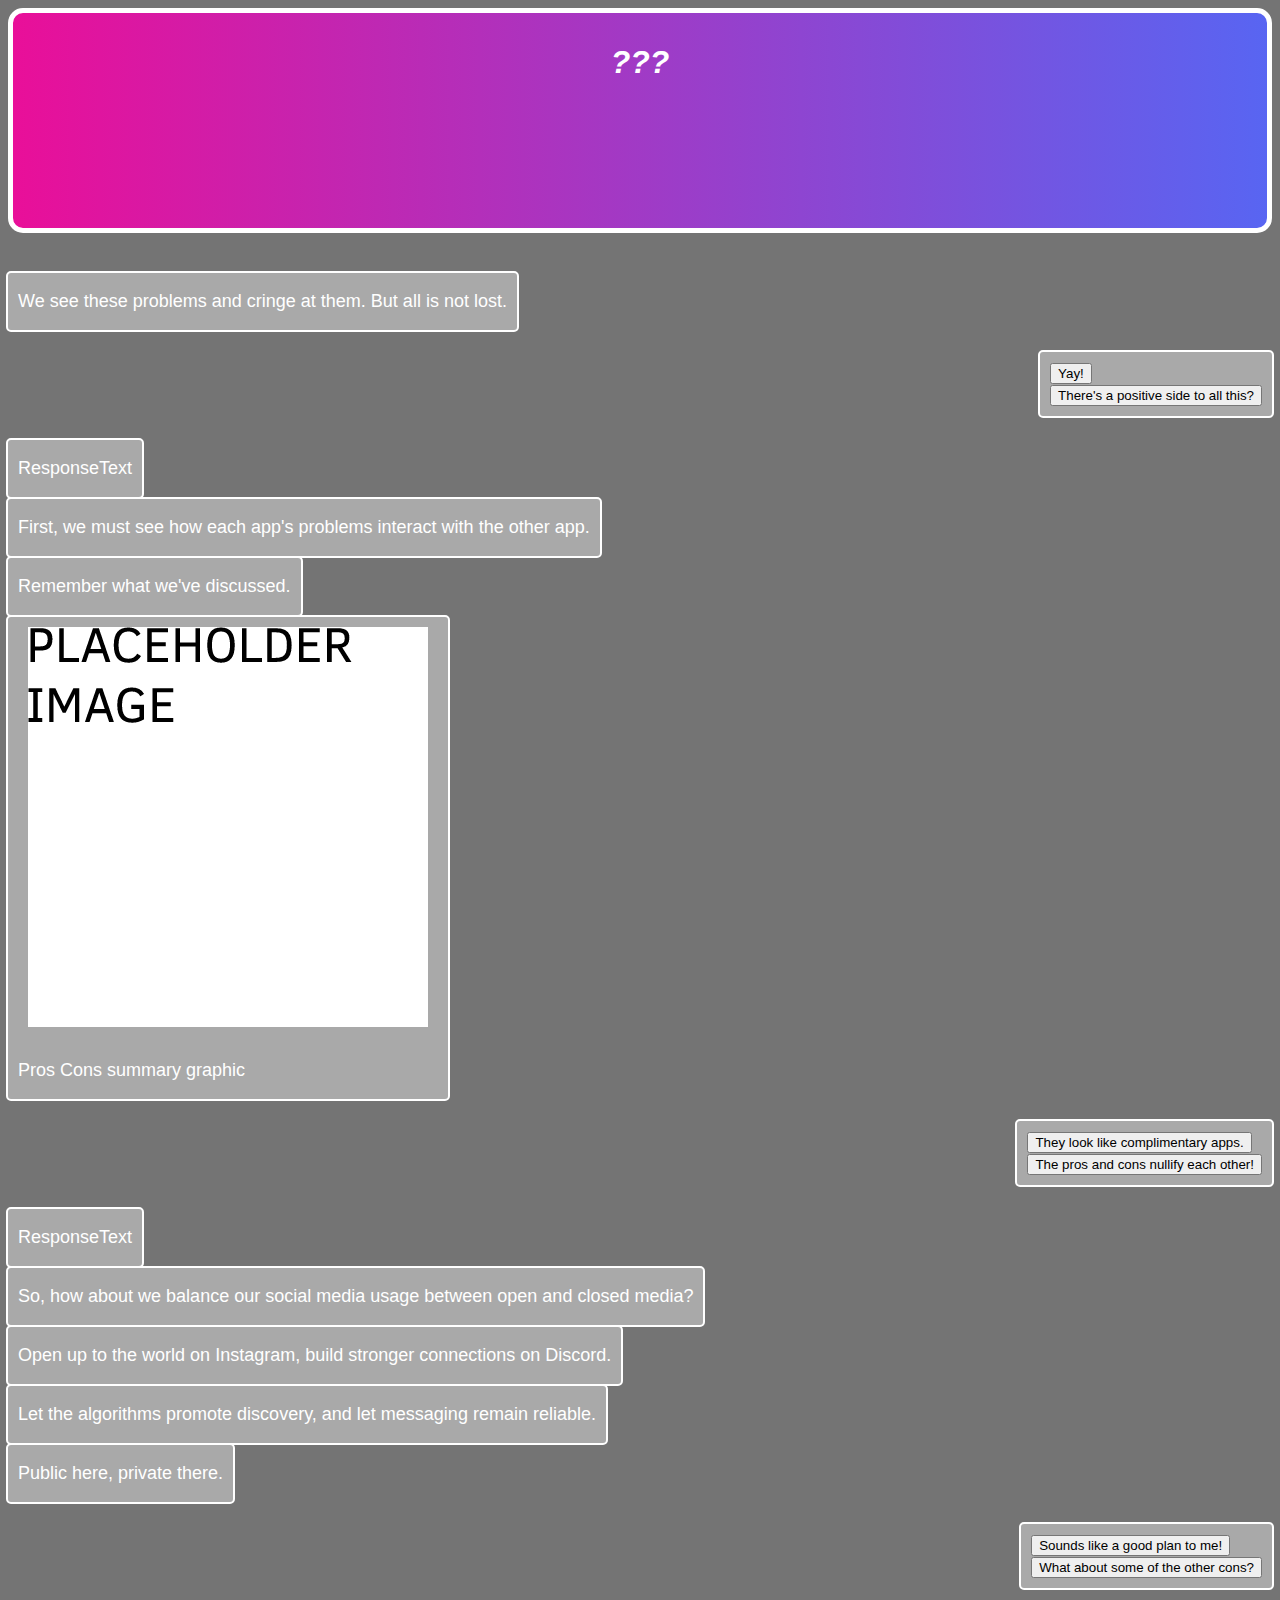
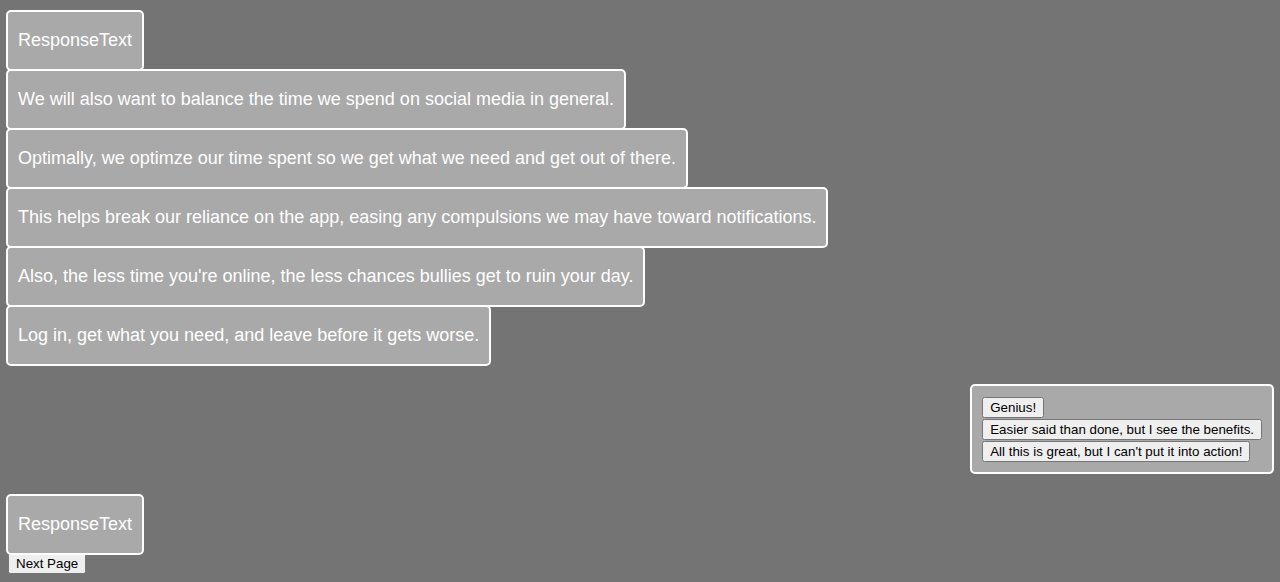
==== both1.html @ 0731432e "Begin "both" pages, fixes for professor preview" ====
<!DOCTYPE html>
<html lang="en">
<head>
    <meta charset="UTF-8">
    <meta http-equiv="X-UA-Compatible" content="IE=edge">
    <meta name="viewport" content="width=device-width, initial-scale=1.0">
    <link rel="stylesheet" href="styles.css">
    <title>The Solution and its Barriers | Open and Closed Media</title>
</head>
<body>
    <div id="section-container">
        <h1 id="title">???</h1>
    </div>
    <br>
    <script src="functions.js"></script>


    <!-- "nar" class = narrator, "res" class = response -->
    <div class="nar starter finisher">
        <p>We see these problems and cringe at them. But all is not lost.</p>
    </div>

    <div class="res">
        <button onclick="
            responseWrite('rsp1', 'A')">
            Yay!
        </button>
        <br>
        <button onclick="
        responseWrite('rsp1', 'B')">
            There's a positive side to all this?
        </button>
    </div>
    
    <div class="nar starter">
        <p id="rsp1" 
        data-A="Your optimism is wonderful. Let's discuss the two ways we can mitigate these issues. " 
        data-B="Yes there is! It involves a two-part approach. ">
            ResponseText
        </p> 
    </div>
    <div class="nar">
        <p>First, we must see how each app's problems interact with the other app.</p>
    </div>
    <div class="nar">
        <p>Remember what we've discussed.</p>
    </div>
    <div class="nar finisher">
        <img src="/images/placeholder.png"> <p>Pros Cons summary graphic</p>
    </div>

    <div class="res">
        <button onclick="
            responseWrite('rsp2', 'A')">
            They look like complimentary apps.
        </button>
        <br>
        <button onclick="
        responseWrite('rsp2', 'B')">
            The pros and cons nullify each other!
        </button>
    </div>

    <div class="nar starter">
        <p id="rsp2" 
        data-A="That is one way to put it. Issues on one can be helped by features from the other, and vice versa." 
        data-B="That's the word! A problem on one app can be nullified by proper usage of the other.">
            ResponseText
        </p> 
    </div>
    <div class="nar">
        <p>So, how about we balance our social media usage between open and closed media?</p>
    </div>
    <div class="nar">
        <p>Open up to the world on Instagram, build stronger connections on Discord.</p>
    </div>
    <div class="nar">
        <p>Let the algorithms promote discovery, and let messaging remain reliable.</p>
    </div>
    <div class="nar finisher">
        <p>Public here, private there.</p>
    </div>

    <div class="res">
        <button onclick="
            responseWrite('rsp3', 'A')">
            Sounds like a good plan to me!
        </button>
        <br>
        <button onclick="
            responseWrite('rsp3', 'B')">
            What about some of the other cons?
        </button>
    </div>

    <div class="nar starter">
        <p id="rsp3" 
        data-A="Doing this should yield some better results! There is one more thing to address, though." 
        data-B="Aha, you remembered them. Don't worry, this is where the second strategy comes into play.">
            ResponseText
        </p> 
    </div>
    <div class="nar">
        <p>We will also want to balance the time we spend on social media in general.</p>
    </div>
    <div class="nar">
        <p>Optimally, we optimze our time spent so we get what we need and get out of there.</p>
    </div>
    <div class="nar">
        <p>This helps break our reliance on the app, easing any compulsions we may have toward notifications.</p>
    </div>
    <div class="nar">
        <p>Also, the less time you're online, the less chances bullies get to ruin your day.</p>
    </div>
    <div class="nar finisher">
        <p>Log in, get what you need, and leave before it gets worse.</p>
    </div>

    <div class="res">
        <button onclick="
            responseWrite('rsp4', 'A')">
            Genius!
        </button>
        <br>
        <button onclick="
            responseWrite('rsp4', 'B')">
            Easier said than done, but I see the benefits.
        </button>
        <br>
        <button onclick="
            responseWrite('rsp4', 'C')">
            All this is great, but I can't put it into action!
        </button>
    </div>

    <div class="nar starter">
        <p id="rsp4" 
        data-A="I appreciate your support for my proposals. But, sadly,  implementing them is a different story." 
        data-B="Well, easier said than done is an understatement. It's more like 'impossible to execute'. Let's see why."
        data-C="I sympathize with you. It is, believe it or not, designed to be that way. Time to explore why.">
            ResponseText
        </p> 
    </div>

    <button class="endlink" onclick="window.location.href='both2.html'">
        Next Page
    </button>

</body>
</html>
---- styles.css ----
/* General Stuff */

:root {
    /* Page Variables Here */
    /* Colors: Type (default, instagram, discord), then Bright, Dark, and Font */
    --dfB: #cecece;
    --dfD: #747474;
    --dfF: #ffffff;
    --igB: #e90f99;
    --igD: #730994;
    --igF: #e6cbe1;
    --dcB: #5865f2;
    --dcD: #36393f;
    --dcF: #edeef8;
    --grad: linear-gradient(to right, var(--igB), var(--dcB));
    /* <!> --art: */
}

* {
    box-sizing: border-box;
}


/* GOTTA FIX THIS THEMING STUF, PROB AFTER ALL CONTENT IS IN */
body {
    background: var(--dfD);
}

/* Themes */
.df-theme {
    background-color: var(--dfD)
}

.ig-theme {
    background-color: var(--igD);
}

.dc-theme {
    background-color: var(--dcD);
}

/* Header customization for opening title */
h1 {
    font-style: oblique;
    font-size: xx-large;
}

h2 {
    font-style: normal;
    font-size: x-large;
}

h3 {
    font-style: normal;
    font-size: larger;
}

/* Padding for images */

img {
    padding: 10px;
}

/* Narrator - the tour guide/page talking, div objects with mainly text */
.nar {
    font-family: Arial, Helvetica, sans-serif;
    font-size: large;
    color: white;
    overflow-wrap: break-word;

    position: relative;

    width: fit-content;
    max-width: 90vw;

    margin: -2px;
    padding: 10px;
    padding-top: 0px;
    padding-bottom: 0px;

    border-style: solid;
    border-radius: 5px;
    border-width: 2px;
    border-color: white;

    background-color: darkgray;
}

/* Response - where user interacts, div objects with stuff in them */
.res {
    font-family: Arial, Helvetica, sans-serif;
    font-size: large;
    color: white;
    overflow-wrap: break-word;

    width: fit-content;
    max-width: 90vw;

    margin: -2px;
    margin-bottom: 20px;
    padding: 10px;

    float: right;
    white-space: nowrap;

    border-style: solid;
    border-radius: 5px;
    border-width: 2px;
    border-color: white;

    background-color: darkgray;
}

.starter {
    margin-top: 20px;
    clear: both;
}

.finisher {
    margin-bottom: 20px;
}


/* Specific Stuff  */

/* Front Page */
    #title-container {
        --titleBgDisplaying: var(--grad); /* Tmp */
        background-image: var(--titleBgDisplaying);
        position: relative;

        left: 0px;
        top: 0px;

        margin: 0px;
        padding: 10px;
        height: calc(100vh - 20px);

        border-style: solid;
        border-width: 5px;
        border-radius: 15px;
        border-color: white;

        /* For the text */
        color: white;
        font-family: Arial, Helvetica, sans-serif;
        text-align: center;
    }

    #author {
        position: absolute;
        
        bottom: 0px;
        left: 0px;
        
        margin: 0px;
        height: 5%;
        min-height: 30px;
        width: 100%;

        /*border-color: white;
        border-style: solid;*/
    }

    #title-scroll-arrow {
        height: 50px; 
        width: 50px;
    }

    /*
    #overview-container {
    }*/

    .row {
        display: flex;
        flex-flow: row wrap;
        justify-content: center;
        width: 100%;
    }

    .flex-text {
        width: 40vw;
        max-width: 400px;
        max-height: 400px;

        margin: 10px;
        margin-right: calc(5px + 1vw);
        padding: 5px;

        border-style: solid;
        border-width: 5px;
        border-radius: 15px;
        border-color: white;

        color: white;
        font-family: Arial, Helvetica, sans-serif;
        font-weight: bolder;
    }

    .flex-img {
        width: 40vw;
        max-width: 400px;
        max-height: 400px;

        margin: 10px;
        margin-left: calc(5px + 1vw);
        padding: 5px;

        border-style: solid;
        border-width: 5px;
        border-radius: 15px;
        border-color: white;
    }

/* Other Pages */
    #section-container {
        --titleBgDisplaying: var(--grad);
        background-image: var(--titleBgDisplaying);
        position: relative;

        left: 0px;
        top: 0px;

        margin: 0px;
        padding: 10px;
        height: calc(25vh);

        border-style: solid;
        border-width: 5px;
        border-radius: 15px;
        border-color: white;

        /* For the text */
        color: white;
        font-family: Arial, Helvetica, sans-serif;
        text-align: center;
    }
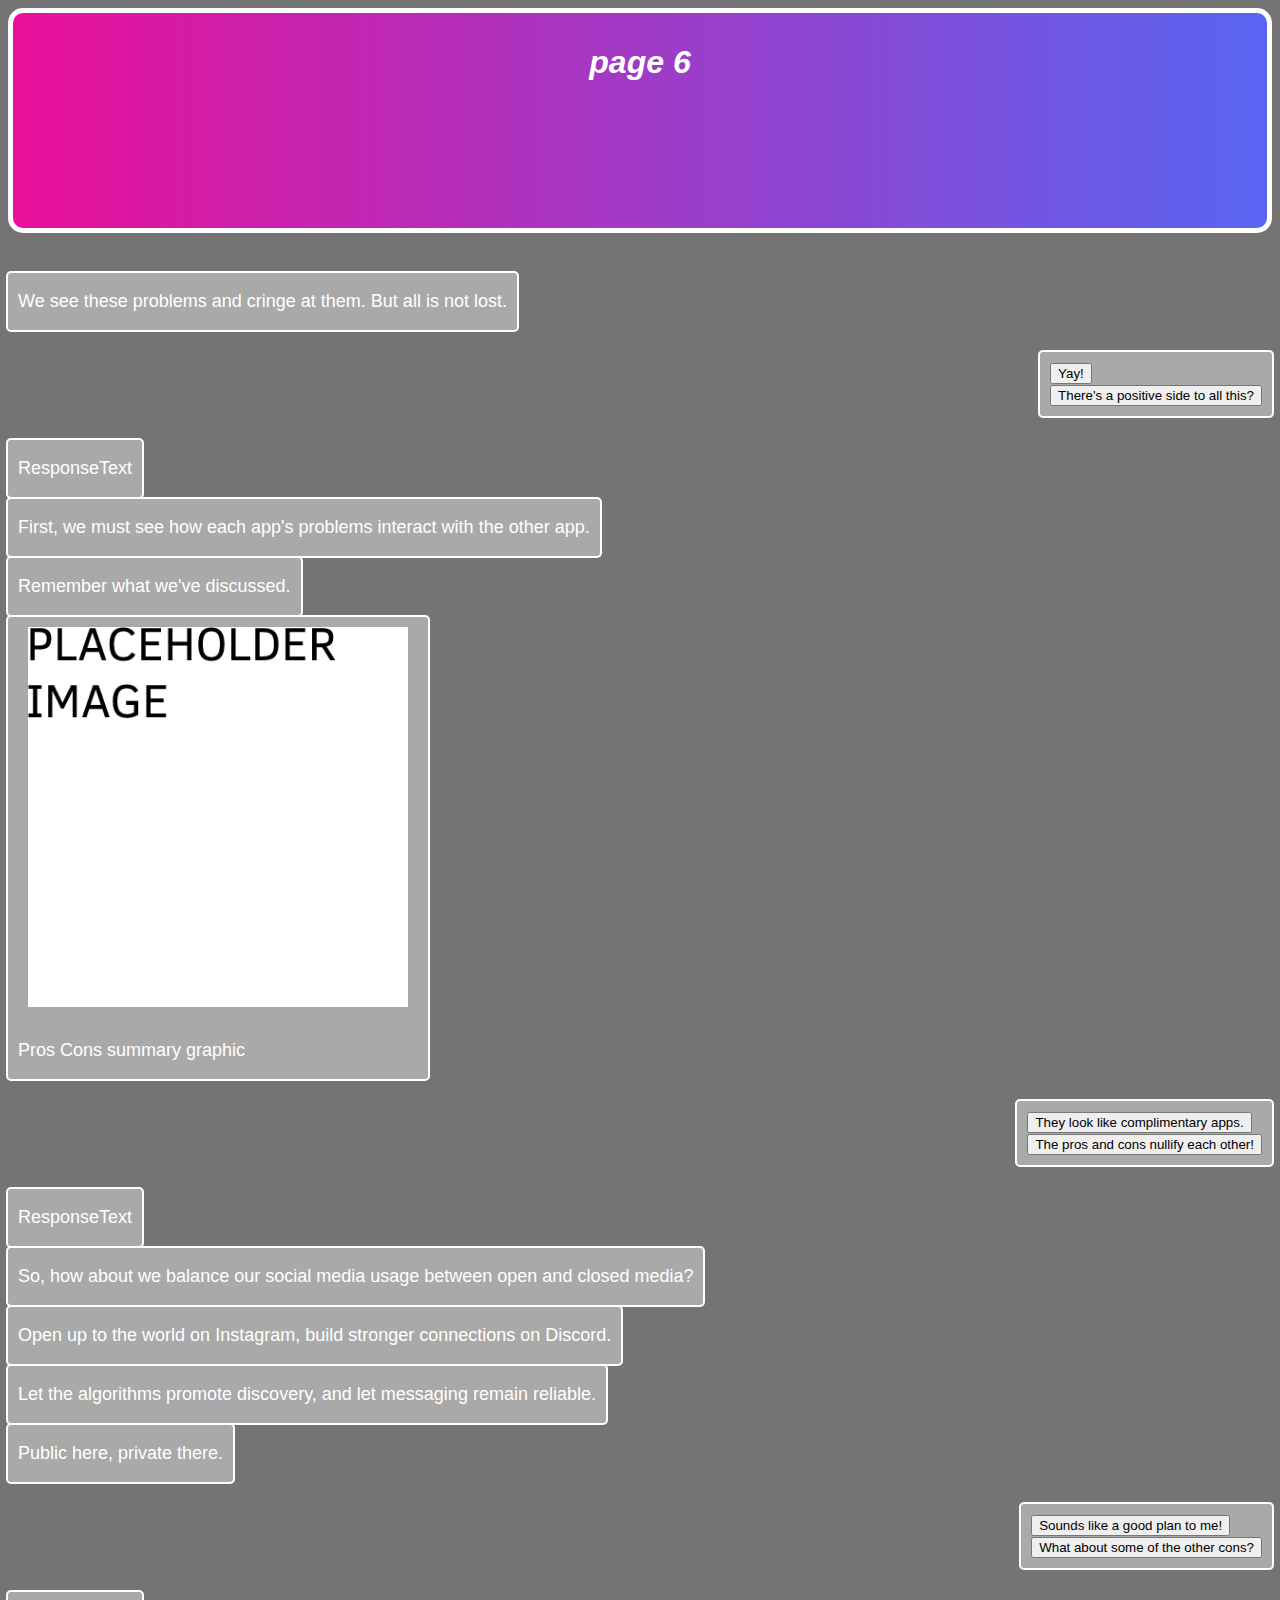
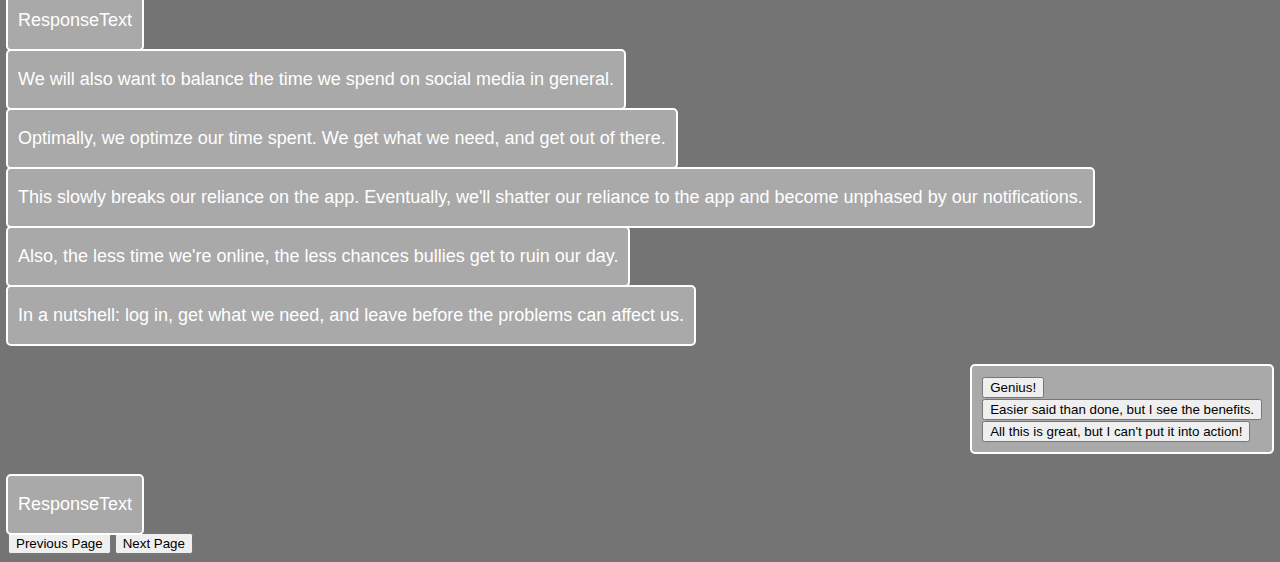
==== commit 98d4ad44: "Add item tag, prepare for sequential fading" ====
--- a/both1.html
+++ b/both1.html
@@ -5,22 +5,22 @@
     <meta http-equiv="X-UA-Compatible" content="IE=edge">
     <meta name="viewport" content="width=device-width, initial-scale=1.0">
     <link rel="stylesheet" href="styles.css">
-    <title>The Solution and its Barriers | Open and Closed Media</title>
+    <title>The Solution | Open and Closed Media</title>
 </head>
 <body>
     <div id="section-container">
-        <h1 id="title">???</h1>
+        <h1 id="title">page 6</h1>
     </div>
     <br>
     <script src="functions.js"></script>
 
 
     <!-- "nar" class = narrator, "res" class = response -->
-    <div class="nar starter finisher">
+    <div class="item nar starter finisher">
         <p>We see these problems and cringe at them. But all is not lost.</p>
     </div>
 
-    <div class="res">
+    <div class="item res">
         <button onclick="
             responseWrite('rsp1', 'A')">
             Yay!
@@ -32,24 +32,24 @@
         </button>
     </div>
     
-    <div class="nar starter">
+    <div class="item nar starter">
         <p id="rsp1" 
         data-A="Your optimism is wonderful. Let's discuss the two ways we can mitigate these issues. " 
         data-B="Yes there is! It involves a two-part approach. ">
             ResponseText
         </p> 
     </div>
-    <div class="nar">
+    <div class="item nar">
         <p>First, we must see how each app's problems interact with the other app.</p>
     </div>
-    <div class="nar">
+    <div class="item nar">
         <p>Remember what we've discussed.</p>
     </div>
-    <div class="nar finisher">
+    <div class="item nar finisher">
         <img src="/images/placeholder.png"> <p>Pros Cons summary graphic</p>
     </div>
 
-    <div class="res">
+    <div class="item res">
         <button onclick="
             responseWrite('rsp2', 'A')">
             They look like complimentary apps.
@@ -61,23 +61,23 @@
         </button>
     </div>
 
-    <div class="nar starter">
+    <div class="item nar starter">
         <p id="rsp2" 
         data-A="That is one way to put it. Issues on one can be helped by features from the other, and vice versa." 
         data-B="That's the word! A problem on one app can be nullified by proper usage of the other.">
             ResponseText
         </p> 
     </div>
-    <div class="nar">
+    <div class="item nar">
         <p>So, how about we balance our social media usage between open and closed media?</p>
     </div>
-    <div class="nar">
+    <div class="item nar">
         <p>Open up to the world on Instagram, build stronger connections on Discord.</p>
     </div>
-    <div class="nar">
+    <div class="item nar">
         <p>Let the algorithms promote discovery, and let messaging remain reliable.</p>
     </div>
-    <div class="nar finisher">
+    <div class="item nar finisher">
         <p>Public here, private there.</p>
     </div>
 
@@ -93,30 +93,30 @@
         </button>
     </div>
 
-    <div class="nar starter">
+    <div class="item nar starter">
         <p id="rsp3" 
         data-A="Doing this should yield some better results! There is one more thing to address, though." 
         data-B="Aha, you remembered them. Don't worry, this is where the second strategy comes into play.">
             ResponseText
         </p> 
     </div>
-    <div class="nar">
+    <div class="item nar">
         <p>We will also want to balance the time we spend on social media in general.</p>
     </div>
-    <div class="nar">
-        <p>Optimally, we optimze our time spent so we get what we need and get out of there.</p>
+    <div class="item nar">
+        <p>Optimally, we optimze our time spent. We get what we need, and get out of there.</p>
     </div>
-    <div class="nar">
-        <p>This helps break our reliance on the app, easing any compulsions we may have toward notifications.</p>
+    <div class="item nar">
+        <p>This slowly breaks our reliance on the app. Eventually, we'll shatter our reliance to the app and become unphased by our notifications.</p>
     </div>
-    <div class="nar">
-        <p>Also, the less time you're online, the less chances bullies get to ruin your day.</p>
+    <div class="item nar">
+        <p>Also, the less time we're online, the less chances bullies get to ruin our day.</p>
     </div>
-    <div class="nar finisher">
-        <p>Log in, get what you need, and leave before it gets worse.</p>
+    <div class="item nar finisher">
+        <p>In a nutshell: log in, get what we need, and leave before the problems can affect us.</p>
     </div>
 
-    <div class="res">
+    <div class="item res">
         <button onclick="
             responseWrite('rsp4', 'A')">
             Genius!
@@ -133,15 +133,18 @@
         </button>
     </div>
 
-    <div class="nar starter">
+    <div class="item nar starter">
         <p id="rsp4" 
-        data-A="I appreciate your support for my proposals. But, sadly,  implementing them is a different story." 
+        data-A="Yay! I appreciate your support for my proposals. But, sadly, implementing them is a different story." 
         data-B="Well, easier said than done is an understatement. It's more like 'impossible to execute'. Let's see why."
         data-C="I sympathize with you. It is, believe it or not, designed to be that way. Time to explore why.">
             ResponseText
         </p> 
     </div>
 
+    <button class="endlink" onclick="window.location.href='dc2.html'">
+        Previous Page
+    </button>
     <button class="endlink" onclick="window.location.href='both2.html'">
         Next Page
     </button>
--- a/styles.css
+++ b/styles.css
@@ -46,7 +46,7 @@
 }
 
 h2 {
-    font-style: normal;
+    font-style: oblique;
     font-size: x-large;
 }
 
@@ -59,6 +59,8 @@
 
 img {
     padding: 10px;
+    max-width: 400px;
+    max-height: 400px;
 }
 
 /* Narrator - the tour guide/page talking, div objects with mainly text */
@@ -125,8 +127,7 @@
 
 /* Front Page */
     #title-container {
-        --titleBgDisplaying: var(--grad); /* Tmp */
-        background-image: var(--titleBgDisplaying);
+        background: var(--grad);
         position: relative;
 
         left: 0px;
@@ -145,6 +146,17 @@
         color: white;
         font-family: Arial, Helvetica, sans-serif;
         text-align: center;
+        overflow: hidden;
+    }
+
+    .title-text {
+        position: relative;
+                
+        margin: 0px;
+        padding: 2px;
+
+        /*border-color: white;
+        border-style: solid;*/
     }
 
     #author {
@@ -160,11 +172,6 @@
 
         /*border-color: white;
         border-style: solid;*/
-    }
-
-    #title-scroll-arrow {
-        height: 50px; 
-        width: 50px;
     }
 
     /*
@@ -195,6 +202,8 @@
         color: white;
         font-family: Arial, Helvetica, sans-serif;
         font-weight: bolder;
+
+        font-size: large;
     }
 
     .flex-img {
@@ -210,6 +219,39 @@
         border-width: 5px;
         border-radius: 15px;
         border-color: white;
+    }
+
+    .cover-graphic {
+
+        width: 80vh;
+        height: 60vh;
+        max-width: 60vw;
+        max-height: 45vw;
+
+        margin: 0px;
+        margin-left: calc(5px + 1vw);
+        padding: 0px;
+        align-self: center;
+
+    }
+
+    .cover-arrow {
+
+        position: relative;
+        
+        bottom: 0px;
+        left: 0px;
+        
+        text-align: center;
+        
+        margin: 0px;
+        height: 100px;
+        min-height: 30px;
+        width: 100px;
+
+        /*border-color: white;
+        border-style: solid;*/
+
     }
 
 /* Other Pages */
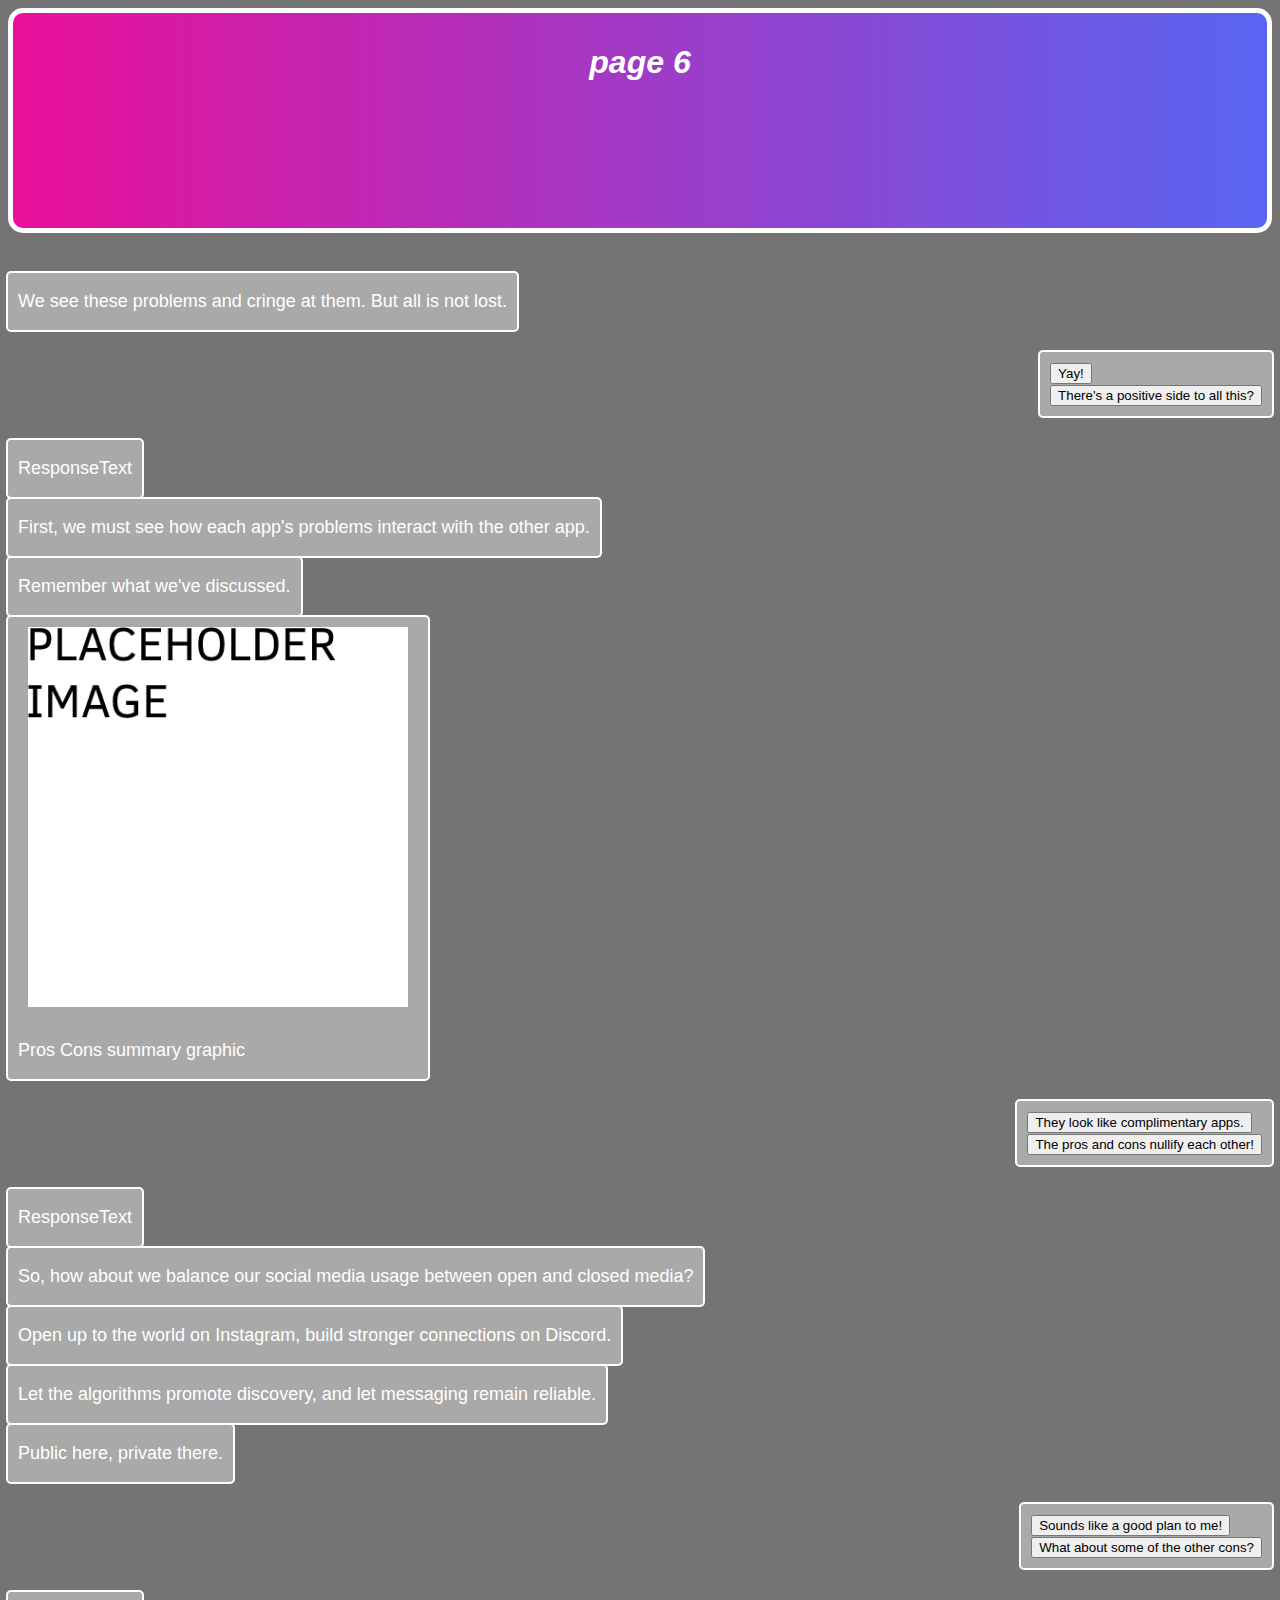
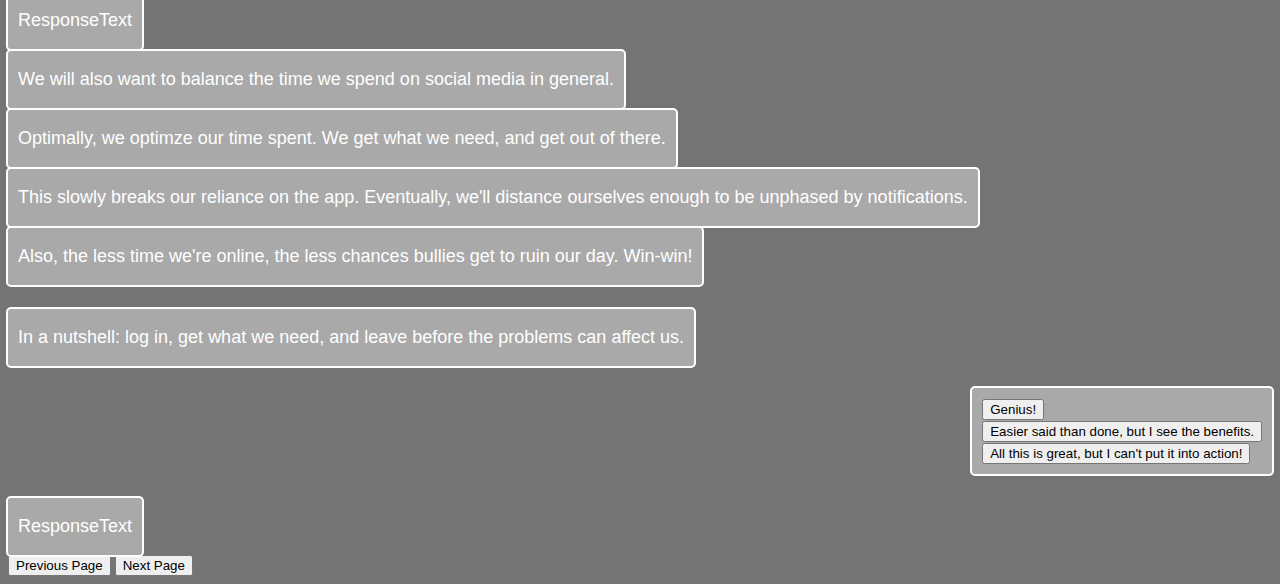
==== commit e774b922: "Minor text content changes" ====
--- a/both1.html
+++ b/both1.html
@@ -107,12 +107,12 @@
         <p>Optimally, we optimze our time spent. We get what we need, and get out of there.</p>
     </div>
     <div class="item nar">
-        <p>This slowly breaks our reliance on the app. Eventually, we'll shatter our reliance to the app and become unphased by our notifications.</p>
-    </div>
-    <div class="item nar">
-        <p>Also, the less time we're online, the less chances bullies get to ruin our day.</p>
+        <p>This slowly breaks our reliance on the app. Eventually, we'll distance ourselves enough to be unphased by notifications.</p>
     </div>
     <div class="item nar finisher">
+        <p>Also, the less time we're online, the less chances bullies get to ruin our day. Win-win!</p>
+    </div>
+    <div class="item nar starter finisher">
         <p>In a nutshell: log in, get what we need, and leave before the problems can affect us.</p>
     </div>
 
@@ -136,7 +136,7 @@
     <div class="item nar starter">
         <p id="rsp4" 
         data-A="Yay! I appreciate your support for my proposals. But, sadly, implementing them is a different story." 
-        data-B="Well, easier said than done is an understatement. It's more like 'impossible to execute'. Let's see why."
+        data-B="Easier said than done is an understatement. It's more like impossible to execute. Let's see why."
         data-C="I sympathize with you. It is, believe it or not, designed to be that way. Time to explore why.">
             ResponseText
         </p> 
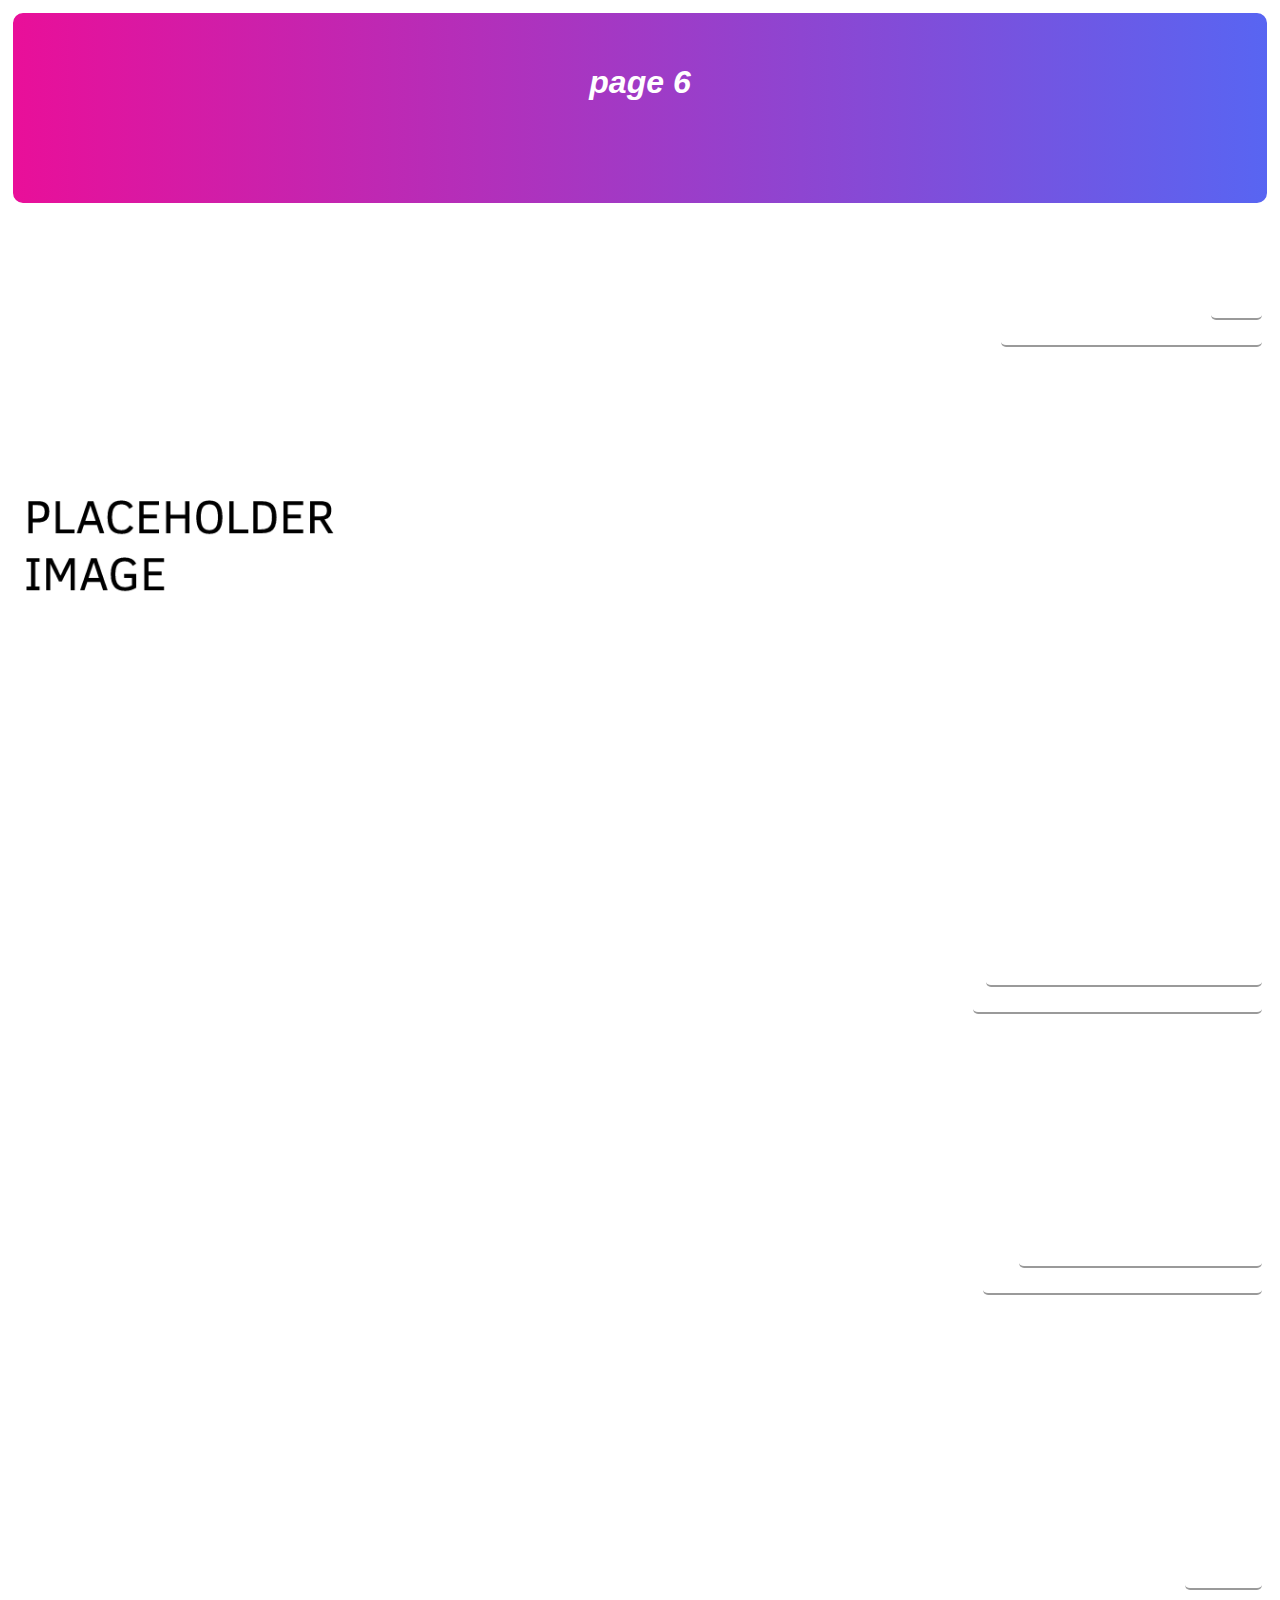
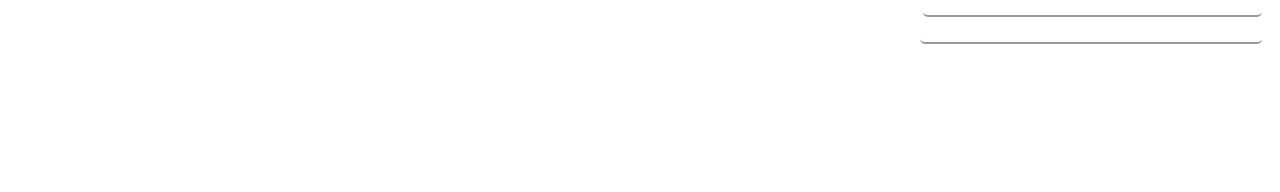
==== commit f23bdf7e: "Session #7: Themes" ====
--- a/both1.html
+++ b/both1.html
@@ -7,12 +7,13 @@
     <link rel="stylesheet" href="styles.css">
     <title>The Solution | Open and Closed Media</title>
 </head>
-<body>
+<body class="df-theme">
     <div id="section-container">
         <h1 id="title">page 6</h1>
     </div>
     <br>
     <script src="functions.js"></script>
+    <script>themeSwitch((themeParse()));</script>
 
 
     <!-- "nar" class = narrator, "res" class = response -->
@@ -21,12 +22,12 @@
     </div>
 
     <div class="item res">
-        <button onclick="
+        <button class="res-but" onclick="
             responseWrite('rsp1', 'A')">
             Yay!
         </button>
         <br>
-        <button onclick="
+        <button class="res-but" onclick="
         responseWrite('rsp1', 'B')">
             There's a positive side to all this?
         </button>
@@ -50,12 +51,12 @@
     </div>
 
     <div class="item res">
-        <button onclick="
+        <button class="res-but" onclick="
             responseWrite('rsp2', 'A')">
             They look like complimentary apps.
         </button>
         <br>
-        <button onclick="
+        <button class="res-but" onclick="
         responseWrite('rsp2', 'B')">
             The pros and cons nullify each other!
         </button>
@@ -82,12 +83,12 @@
     </div>
 
     <div class="res">
-        <button onclick="
+        <button class="res-but" onclick="
             responseWrite('rsp3', 'A')">
             Sounds like a good plan to me!
         </button>
         <br>
-        <button onclick="
+        <button class="res-but" onclick="
             responseWrite('rsp3', 'B')">
             What about some of the other cons?
         </button>
@@ -107,7 +108,7 @@
         <p>Optimally, we optimze our time spent. We get what we need, and get out of there.</p>
     </div>
     <div class="item nar">
-        <p>This slowly breaks our reliance on the app. Eventually, we'll distance ourselves enough to be unphased by notifications.</p>
+        <p>Doing this, we'll slowly breaks our reliance on the app. Eventually, we'll distance ourselves enough to be unphased by notifications.</p>
     </div>
     <div class="item nar finisher">
         <p>Also, the less time we're online, the less chances bullies get to ruin our day. Win-win!</p>
@@ -117,17 +118,17 @@
     </div>
 
     <div class="item res">
-        <button onclick="
+        <button class="res-but" onclick="
             responseWrite('rsp4', 'A')">
             Genius!
         </button>
         <br>
-        <button onclick="
+        <button class="res-but" onclick="
             responseWrite('rsp4', 'B')">
             Easier said than done, but I see the benefits.
         </button>
         <br>
-        <button onclick="
+        <button class="res-but" onclick="
             responseWrite('rsp4', 'C')">
             All this is great, but I can't put it into action!
         </button>
@@ -142,10 +143,10 @@
         </p> 
     </div>
 
-    <button class="endlink" onclick="window.location.href='dc2.html'">
+    <button class="endlink" onclick="window.location.href='dc2.html?theme=' + themeGet()">
         Previous Page
     </button>
-    <button class="endlink" onclick="window.location.href='both2.html'">
+    <button class="endlink" onclick="window.location.href='both2.html?theme=' + themeGet()">
         Next Page
     </button>
 
--- a/styles.css
+++ b/styles.css
@@ -3,15 +3,15 @@
 :root {
     /* Page Variables Here */
     /* Colors: Type (default, instagram, discord), then Bright, Dark, and Font */
-    --dfB: #cecece;
-    --dfD: #747474;
-    --dfF: #ffffff;
+    --dfB: #999999;
+    --dfD: #666666;
     --igB: #e90f99;
     --igD: #730994;
-    --igF: #e6cbe1;
     --dcB: #5865f2;
     --dcD: #36393f;
-    --dcF: #edeef8;
+    --constWhite: #ffffff;
+    --constYellow: #fff7848f;
+    --constBlack: #000000;
     --grad: linear-gradient(to right, var(--igB), var(--dcB));
     /* <!> --art: */
 }
@@ -21,25 +21,51 @@
 }
 
 
+/* Themes: Default, Instagram, and Discord */
+.df-theme {
+    --bright: var(--dfB);
+    --dark: var(--dfD);
+    --fontCol: var(--constWhite);
+
+    --borderSty: solid;
+    --borderCol: var(--constWhite);
+
+
+    --fontFam: 'Arial';
+}
+
+.ig-theme {
+    --bright: var(--igB);
+    --dark: var(--igD);
+    --font: var(--constWhite);
+
+    --borderSty: solid;
+    --borderCol: var(--constBlack);
+
+    --fontFam: 'Calibri';
+
+}
+
+.dc-theme {
+    --bright: var(--dcD);
+    --dark: var(--dcD);
+    --font: var(--dfF);
+
+    --borderSty: none;
+    --borderCol: var(--constBlack);
+
+    --fontFam: 'Lucida Sans';
+}
+
+/* Header customization for opening title */
+
+
 /* GOTTA FIX THIS THEMING STUF, PROB AFTER ALL CONTENT IS IN */
 body {
-    background: var(--dfD);
-}
-
-/* Themes */
-.df-theme {
-    background-color: var(--dfD)
-}
-
-.ig-theme {
-    background-color: var(--igD);
-}
-
-.dc-theme {
-    background-color: var(--dcD);
-}
-
-/* Header customization for opening title */
+    background: var(--dark);
+    border-style: none !important;
+}
+
 h1 {
     font-style: oblique;
     font-size: xx-large;
@@ -65,8 +91,10 @@
 
 /* Narrator - the tour guide/page talking, div objects with mainly text */
 .nar {
-    font-family: Arial, Helvetica, sans-serif;
+    font-family: var(--fontFam);
+    font-style: normal;
     font-size: large;
+
     color: white;
     overflow-wrap: break-word;
 
@@ -80,21 +108,25 @@
     padding-top: 0px;
     padding-bottom: 0px;
 
-    border-style: solid;
-    border-radius: 5px;
+    border-style: var(--borderSty);
+    border-color: var(--borderCol);
     border-width: 2px;
-    border-color: white;
-
-    background-color: darkgray;
+    border-radius: 10px;
+
+    background-color: var(--bright);
 }
 
 /* Response - where user interacts, div objects with stuff in them */
 .res {
-    font-family: Arial, Helvetica, sans-serif;
+    font-family: var(--fontFam);
+    font-style: normal;
     font-size: large;
+    
     color: white;
     overflow-wrap: break-word;
 
+    position: relative;
+
     width: fit-content;
     max-width: 90vw;
 
@@ -105,12 +137,75 @@
     float: right;
     white-space: nowrap;
 
-    border-style: solid;
+    border-style: var(--borderSty);
+    border-color: var(--borderCol);
+    border-width: 2px;
+    border-radius: 10px;
+
+    background-color: var(--bright);
+}
+
+/* Response buttons */
+.res-but {
+    font-family: var(--fontFam);
+    font-style: italic;
+    font-size: large;
+
+    color: white;
+    overflow-wrap: break-word;
+
+    float: right;
+
+    position: relative;
+ 
+    width: fit-content;
+
+    text-align: right;
+
+    margin: 2px;
+    padding: 10px;
+    padding-top: 0px;
+    padding-bottom: 0px;
+
+    border-style: color;
+    border-color: var(--dark);
+    border-width: 0px 0px 2px 0px;
     border-radius: 5px;
-    border-width: 2px;
-    border-color: white;
-
-    background-color: darkgray;
+
+    background-color: var(--bright);
+
+}
+
+.res-but:hover {
+    background-color: var(--constYellow);
+    transition: 0.25s;
+}
+
+.endlink {
+    font-family: var(--fontFam);
+    font-style: italic;
+    font-size: large;
+
+    color: white;
+    overflow-wrap: break-word;
+
+    position: relative;
+
+    width: fit-content;
+    max-width: 90vw;
+
+    margin: 10px;
+    margin-top: 20px;
+    padding: 10px;
+
+    border-width: 0px;
+    border-radius: 10px;
+
+    background-color: var(--bright);
+}
+
+.endlink:hover {
+    background-color: var(--constYellow);
 }
 
 .starter {
@@ -264,8 +359,8 @@
         top: 0px;
 
         margin: 0px;
-        padding: 10px;
-        height: calc(25vh);
+        padding: 30px;
+        height: 200px;
 
         border-style: solid;
         border-width: 5px;
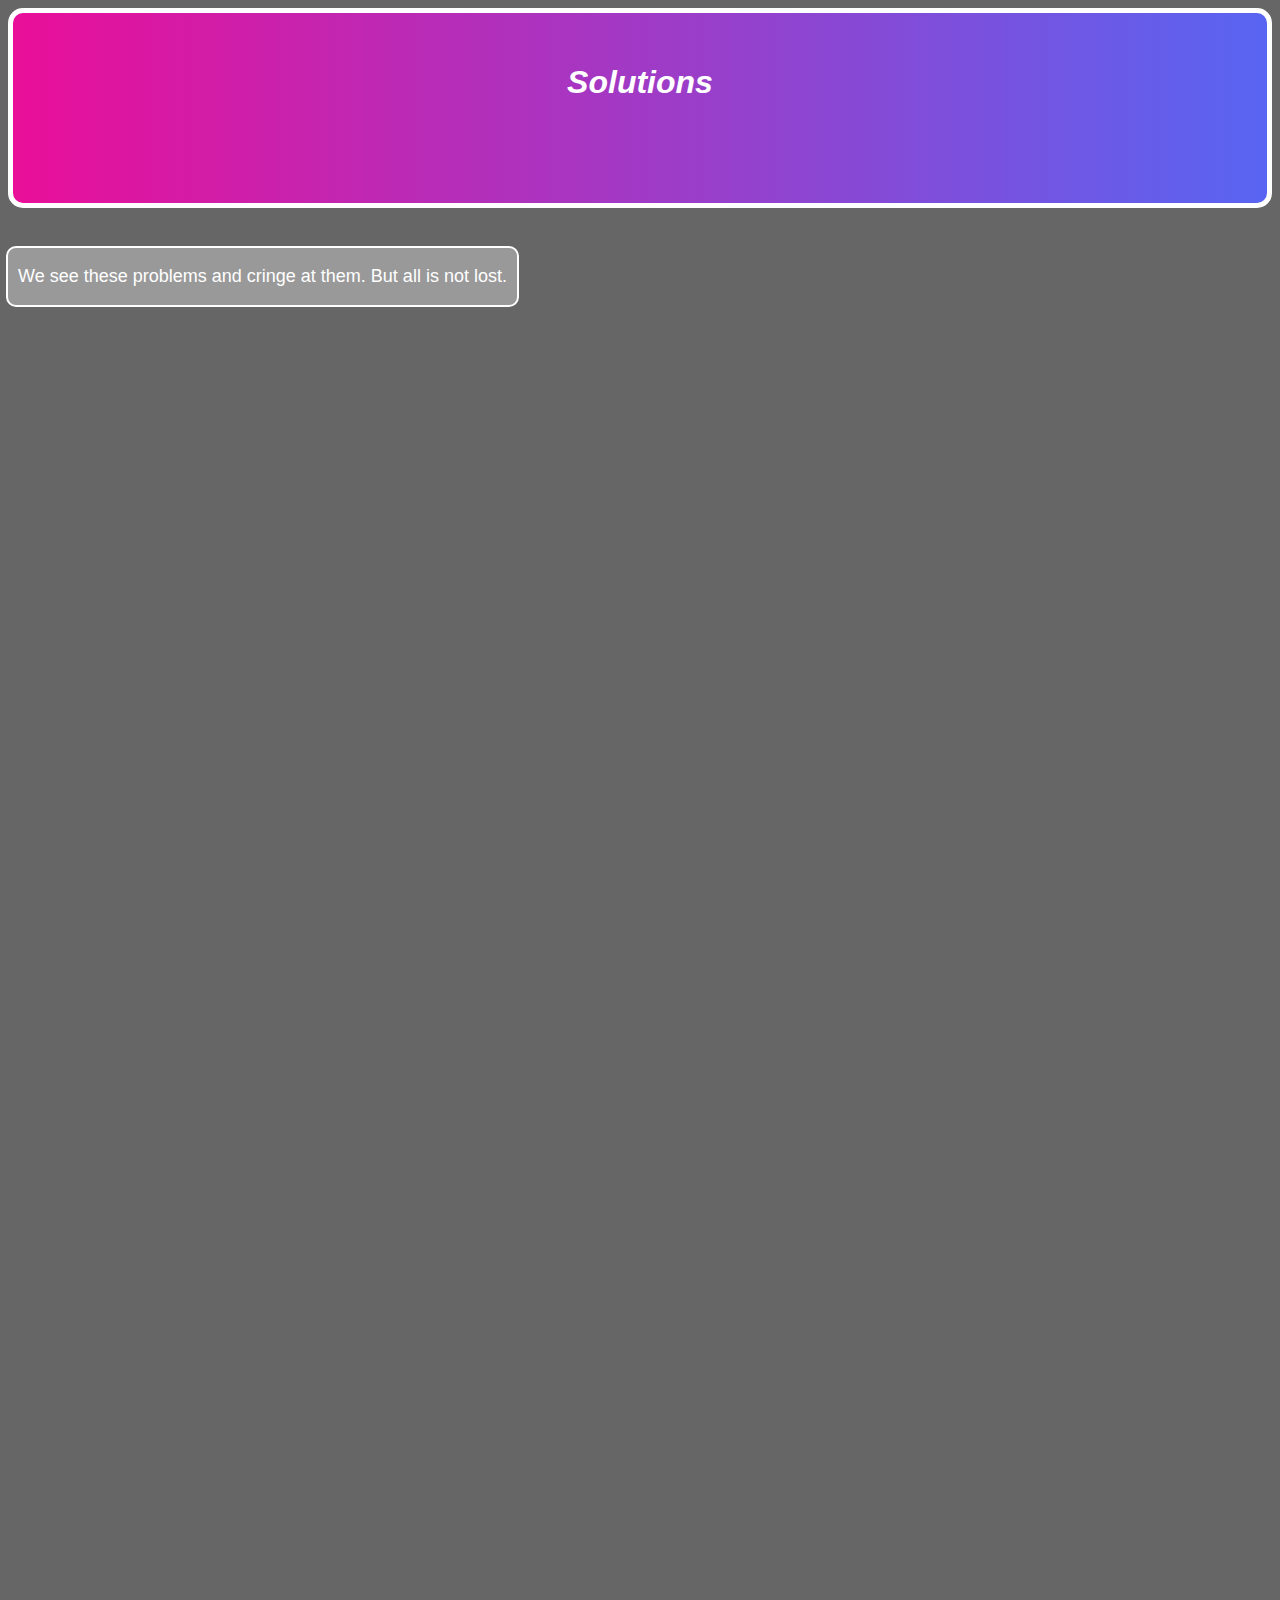
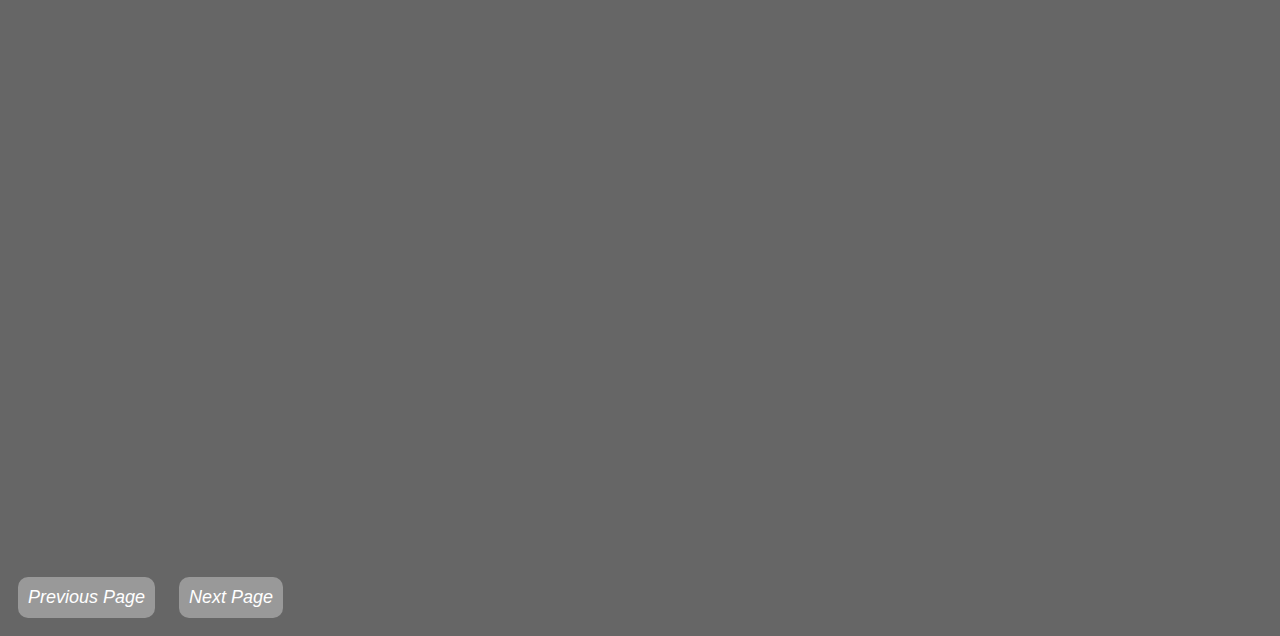
==== commit 7e1d6170: "Session #9: JS for Interactive message appearance" ====
--- a/both1.html
+++ b/both1.html
@@ -5,15 +5,17 @@
     <meta http-equiv="X-UA-Compatible" content="IE=edge">
     <meta name="viewport" content="width=device-width, initial-scale=1.0">
     <link rel="stylesheet" href="styles.css">
-    <title>The Solution | Open and Closed Media</title>
+    <title>Solutions | Open and Closed Media</title>
 </head>
 <body class="df-theme">
     <div id="section-container">
-        <h1 id="title">page 6</h1>
+        <h1 id="title">Solutions</h1>
     </div>
     <br>
     <script src="functions.js"></script>
     <script>themeSwitch((themeParse()));</script>
+    <script>initializeItems();</script>
+    <noscript>Warning: JavaScript is DISABLED. The main features of the website will not work!</noscript>
 
 
     <!-- "nar" class = narrator, "res" class = response -->
@@ -47,7 +49,7 @@
         <p>Remember what we've discussed.</p>
     </div>
     <div class="item nar finisher">
-        <img src="/images/placeholder.png"> <p>Pros Cons summary graphic</p>
+        <img src="/images/pros-cons-graphic.png"></p>
     </div>
 
     <div class="item res">
@@ -82,7 +84,7 @@
         <p>Public here, private there.</p>
     </div>
 
-    <div class="res">
+    <div class="item res">
         <button class="res-but" onclick="
             responseWrite('rsp3', 'A')">
             Sounds like a good plan to me!
@@ -108,7 +110,7 @@
         <p>Optimally, we optimze our time spent. We get what we need, and get out of there.</p>
     </div>
     <div class="item nar">
-        <p>Doing this, we'll slowly breaks our reliance on the app. Eventually, we'll distance ourselves enough to be unphased by notifications.</p>
+        <p>This way, we will slowly break our reliance on the app. Eventually, we'll distance ourselves enough to be unphased by notifications.</p>
     </div>
     <div class="item nar finisher">
         <p>Also, the less time we're online, the less chances bullies get to ruin our day. Win-win!</p>
--- a/styles.css
+++ b/styles.css
@@ -1,5 +1,3 @@
-/* General Stuff */
-
 :root {
     /* Page Variables Here */
     /* Colors: Type (default, instagram, discord), then Bright, Dark, and Font */
@@ -16,6 +14,7 @@
     /* <!> --art: */
 }
 
+/* For easier positioning */
 * {
     box-sizing: border-box;
 }
@@ -29,8 +28,12 @@
 
     --borderSty: solid;
     --borderCol: var(--constWhite);
-
-
+    --borderAll: 2px;
+    --borderTop: 2px;
+    --borderRad: 10px;
+
+    --txtSizing: fit-content;
+    --txtMax: 80vw;
     --fontFam: 'Arial';
 }
 
@@ -41,7 +44,12 @@
 
     --borderSty: solid;
     --borderCol: var(--constBlack);
-
+    --borderAll: 2px;
+    --borderTop: 2px;
+    --borderRad: 10px;
+
+    --txtSizing: fit-content;
+    --txtMax: 80vw;
     --fontFam: 'Calibri';
 
 }
@@ -51,21 +59,26 @@
     --dark: var(--dcD);
     --font: var(--dfF);
 
-    --borderSty: none;
+    --borderSty: solid;
     --borderCol: var(--constBlack);
-
+    --borderAll: 0px;
+    --borderTop: 4px;
+    --borderRad: 0px;
+
+
+    --txtSizing: "max-content";
+    --txtMax: 100vw;
     --fontFam: 'Lucida Sans';
 }
 
-/* Header customization for opening title */
-
-
-/* GOTTA FIX THIS THEMING STUF, PROB AFTER ALL CONTENT IS IN */
+
+/* Page Background*/
 body {
     background: var(--dark);
     border-style: none !important;
 }
 
+/* Header customization for the title boxes */
 h1 {
     font-style: oblique;
     font-size: xx-large;
@@ -82,26 +95,40 @@
 }
 
 /* Padding for images */
-
 img {
     padding: 10px;
+    width: 100%;
+    height: 100%;
     max-width: 400px;
     max-height: 400px;
 }
 
-/* Narrator - the tour guide/page talking, div objects with mainly text */
+video {
+    padding: 10px;
+    width: 100%;
+    height: 100%;
+    max-width: 400px;
+    max-height: 400px;
+}
+
+audio {
+    padding: 10px;
+}
+
+/* NARRATOR - page talking, div objects with mainly text */
+
+/* Nar divs */
 .nar {
     font-family: var(--fontFam);
     font-style: normal;
     font-size: large;
-
-    color: white;
+    color: white;
+
     overflow-wrap: break-word;
 
     position: relative;
-
-    width: fit-content;
-    max-width: 90vw;
+    width: var(--txtSizing);
+    max-width: var(--txtMax);
 
     margin: -2px;
     padding: 10px;
@@ -110,55 +137,81 @@
 
     border-style: var(--borderSty);
     border-color: var(--borderCol);
-    border-width: 2px;
-    border-radius: 10px;
+    border-width: var(--borderAll);
+    border-radius: var(--borderRad);
 
     background-color: var(--bright);
-}
-
-/* Response - where user interacts, div objects with stuff in them */
+
+    transform-origin: 0% 0%;
+    transition: 0.5s;
+}
+
+/* Specific narrator cases - first one in a set */
+.starter {
+    margin-top: 20px;
+    clear: both;
+
+    border-width: var(--borderTop) 
+                  var(--borderAll) 
+                  var(--borderAll) 
+                  var(--borderAll) 
+                  !important;
+}
+
+/* Specific narrator cases - last one in a set */
+.finisher {
+    margin-bottom: 20px;
+}
+
+
+/* RESPONSE - where user interacts, div objects with stuff in them */
+
+/* Res divs */
 .res {
     font-family: var(--fontFam);
     font-style: normal;
     font-size: large;
-    
-    color: white;
+    color: white;
+
     overflow-wrap: break-word;
-
-    position: relative;
-
+    white-space: nowrap;
+
+    position: relative;
     width: fit-content;
-    max-width: 90vw;
+    max-width: 80vw;
+
+    float: right;
 
     margin: -2px;
     margin-bottom: 20px;
     padding: 10px;
 
-    float: right;
-    white-space: nowrap;
-
     border-style: var(--borderSty);
     border-color: var(--borderCol);
-    border-width: 2px;
-    border-radius: 10px;
+    border-width: var(--borderAll);
+    border-radius: var(--borderRad);
 
     background-color: var(--bright);
-}
-
-/* Response buttons */
+
+    transform-origin: 100% 0%;
+    transition: 0.5s;
+}
+
+/* Dialogue buttons */
 .res-but {
     font-family: var(--fontFam);
     font-style: italic;
     font-size: large;
-
-    color: white;
+    color: white;
+
     overflow-wrap: break-word;
+    white-space: normal;
 
     float: right;
 
     position: relative;
- 
     width: fit-content;
+    max-width: 80vw;
 
     text-align: right;
 
@@ -173,24 +226,30 @@
     border-radius: 5px;
 
     background-color: var(--bright);
-
-}
-
+    
+    transition: 0.25s;
+}
+
+/* Dialogue button hover animation */
 .res-but:hover {
     background-color: var(--constYellow);
-    transition: 0.25s;
-}
-
+}
+
+.item {
+    transform: scale(0.01, 0.01);
+    opacity: 0.0 !important;
+}
+
+/* Previous and Next Page at the bottom */
 .endlink {
     font-family: var(--fontFam);
     font-style: italic;
     font-size: large;
-
-    color: white;
+    color: white;
+
     overflow-wrap: break-word;
 
     position: relative;
-
     width: fit-content;
     max-width: 90vw;
 
@@ -202,173 +261,171 @@
     border-radius: 10px;
 
     background-color: var(--bright);
-}
-
+    
+    transition: 0.25s;
+}
+
+/* Previous and Next Page hover animation */
 .endlink:hover {
     background-color: var(--constYellow);
 }
 
-.starter {
-    margin-top: 20px;
-    clear: both;
-}
-
-.finisher {
-    margin-bottom: 20px;
-}
-
-
-/* Specific Stuff  */
+
+/* SPECIFIC STUFF  */
 
 /* Front Page */
-    #title-container {
-        background: var(--grad);
-        position: relative;
-
-        left: 0px;
-        top: 0px;
-
-        margin: 0px;
-        padding: 10px;
-        height: calc(100vh - 20px);
-
-        border-style: solid;
-        border-width: 5px;
-        border-radius: 15px;
-        border-color: white;
-
-        /* For the text */
-        color: white;
-        font-family: Arial, Helvetica, sans-serif;
-        text-align: center;
-        overflow: hidden;
-    }
-
-    .title-text {
-        position: relative;
-                
-        margin: 0px;
-        padding: 2px;
-
-        /*border-color: white;
-        border-style: solid;*/
-    }
-
-    #author {
-        position: absolute;
-        
-        bottom: 0px;
-        left: 0px;
-        
-        margin: 0px;
-        height: 5%;
-        min-height: 30px;
-        width: 100%;
-
-        /*border-color: white;
-        border-style: solid;*/
-    }
-
-    /*
-    #overview-container {
-    }*/
-
-    .row {
-        display: flex;
-        flex-flow: row wrap;
-        justify-content: center;
-        width: 100%;
-    }
-
-    .flex-text {
-        width: 40vw;
-        max-width: 400px;
-        max-height: 400px;
-
-        margin: 10px;
-        margin-right: calc(5px + 1vw);
-        padding: 5px;
-
-        border-style: solid;
-        border-width: 5px;
-        border-radius: 15px;
-        border-color: white;
-
-        color: white;
-        font-family: Arial, Helvetica, sans-serif;
-        font-weight: bolder;
-
-        font-size: large;
-    }
-
-    .flex-img {
-        width: 40vw;
-        max-width: 400px;
-        max-height: 400px;
-
-        margin: 10px;
-        margin-left: calc(5px + 1vw);
-        padding: 5px;
-
-        border-style: solid;
-        border-width: 5px;
-        border-radius: 15px;
-        border-color: white;
-    }
-
-    .cover-graphic {
-
-        width: 80vh;
-        height: 60vh;
-        max-width: 60vw;
-        max-height: 45vw;
-
-        margin: 0px;
-        margin-left: calc(5px + 1vw);
-        padding: 0px;
-        align-self: center;
-
-    }
-
-    .cover-arrow {
-
-        position: relative;
-        
-        bottom: 0px;
-        left: 0px;
-        
-        text-align: center;
-        
-        margin: 0px;
-        height: 100px;
-        min-height: 30px;
-        width: 100px;
-
-        /*border-color: white;
-        border-style: solid;*/
-
-    }
+#title-container {
+    background: var(--grad);
+    position: relative;
+
+    left: 0px;
+    top: 0px;
+
+    margin: 0px;
+    padding: 10px;
+    height: calc(100vh - 20px);
+
+    border-style: solid;
+    border-width: 5px;
+    border-radius: 15px;
+    border-color: white;
+
+    /* For the text */
+    color: white;
+    font-family: Arial, Helvetica, sans-serif;
+    text-align: center;
+    overflow: hidden;
+}
+
+.title-text {
+    position: relative;
+            
+    margin: 0px;
+    padding: 2px;
+
+    /*border-color: white;
+    border-style: solid;*/
+}
+
+#author {
+    position: absolute;
+    
+    bottom: 0px;
+    left: 0px;
+    
+    margin: 0px;
+    height: 5%;
+    min-height: 30px;
+    width: 100%;
+
+    /*border-color: white;
+    border-style: solid;*/
+}
+
+/*
+#overview-container {
+}*/
+
+.row {
+    display: flex;
+    flex-flow: row wrap;
+    justify-content: center;
+    align-items: center;
+    width: 100%;
+}
+
+.flex-text {
+    font-family: var(--fontFam);
+    font-weight: bolder;
+    font-size: large;
+    color: var(--constWhite);
+
+    width: 40vw;
+    height: fit-content;
+    max-width: 400px;
+    max-height: 400px;
+
+    margin: 10px;
+    margin-right: calc(5px + 1vw);
+    padding: 15px;
+
+    border-style: var(--borderSty);
+    border-color: var(--borderCol);
+    border-width: 5px;
+    border-radius: 10px;
+
+    text-align: center;
+    vertical-align: middle;
+}
+
+.flex-img {
+    width: 40vw;
+    max-width: 400px;
+    max-height: 400px;
+
+    margin: 10px;
+    margin-left: calc(5px + 1vw);
+    padding: 0px;
+
+    border-style: var(--borderSty);
+    border-color: var(--borderCol);
+    border-width: 5px;
+    border-radius: 10px;
+}
+
+.cover-graphic {
+
+    width: 80vh;
+    height: 60vh;
+    max-width: 60vw;
+    max-height: 45vw;
+
+    margin: 0px;
+    margin-left: calc(5px + 1vw);
+    padding: 0px;
+    align-self: center;
+
+}
+
+.cover-arrow {
+
+    position: relative;
+    
+    bottom: 0px;
+    left: 0px;
+    
+    text-align: center;
+    
+    margin: 0px;
+    height: 100px;
+    min-height: 30px;
+    width: 100px;
+
+    /*border-color: white;
+    border-style: solid;*/
+
+}
 
 /* Other Pages */
-    #section-container {
-        --titleBgDisplaying: var(--grad);
-        background-image: var(--titleBgDisplaying);
-        position: relative;
-
-        left: 0px;
-        top: 0px;
-
-        margin: 0px;
-        padding: 30px;
-        height: 200px;
-
-        border-style: solid;
-        border-width: 5px;
-        border-radius: 15px;
-        border-color: white;
-
-        /* For the text */
-        color: white;
-        font-family: Arial, Helvetica, sans-serif;
-        text-align: center;
-    }+#section-container {
+    --titleBgDisplaying: var(--grad);
+    background-image: var(--titleBgDisplaying);
+    position: relative;
+
+    left: 0px;
+    top: 0px;
+
+    margin: 0px;
+    padding: 30px;
+    height: 200px;
+
+    border-style: solid;
+    border-width: 5px;
+    border-radius: 15px;
+    border-color: white;
+
+    /* For the text */
+    color: white;
+    font-family: Arial, Helvetica, sans-serif;
+    text-align: center;
+}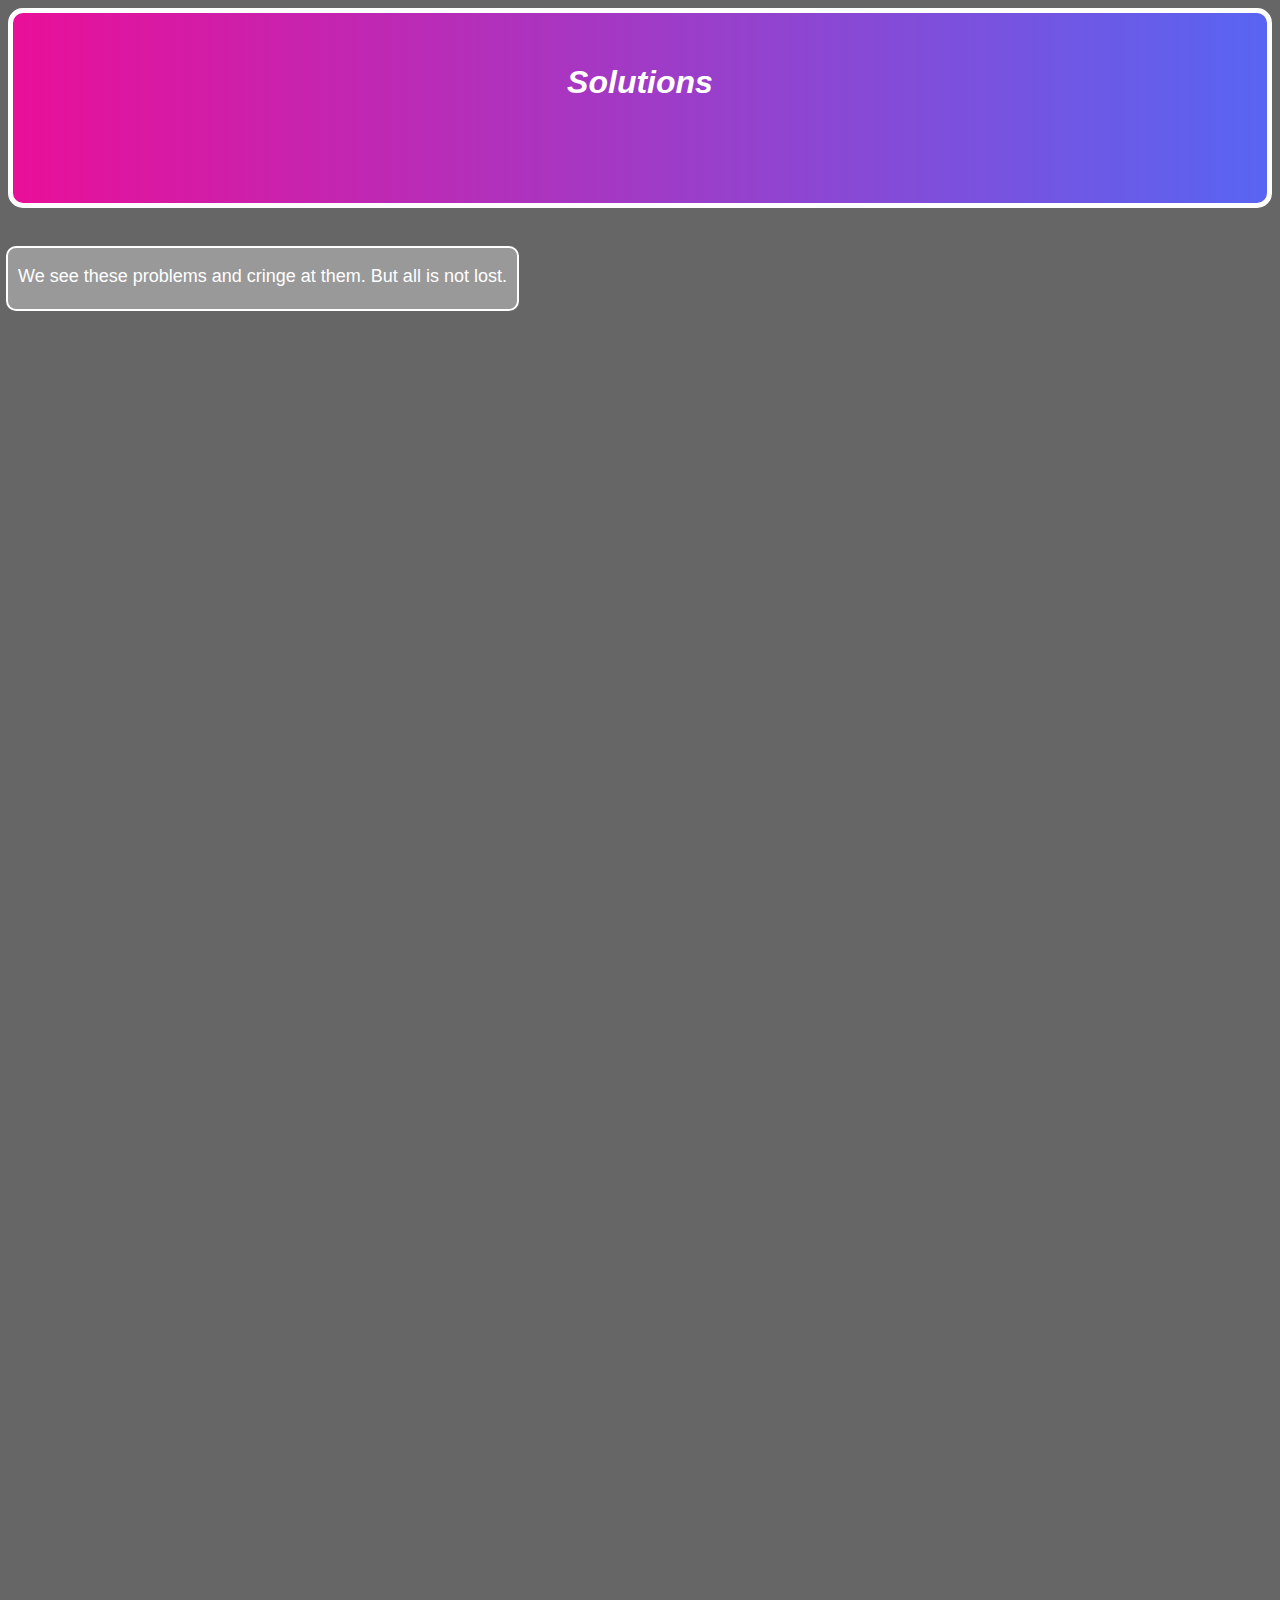
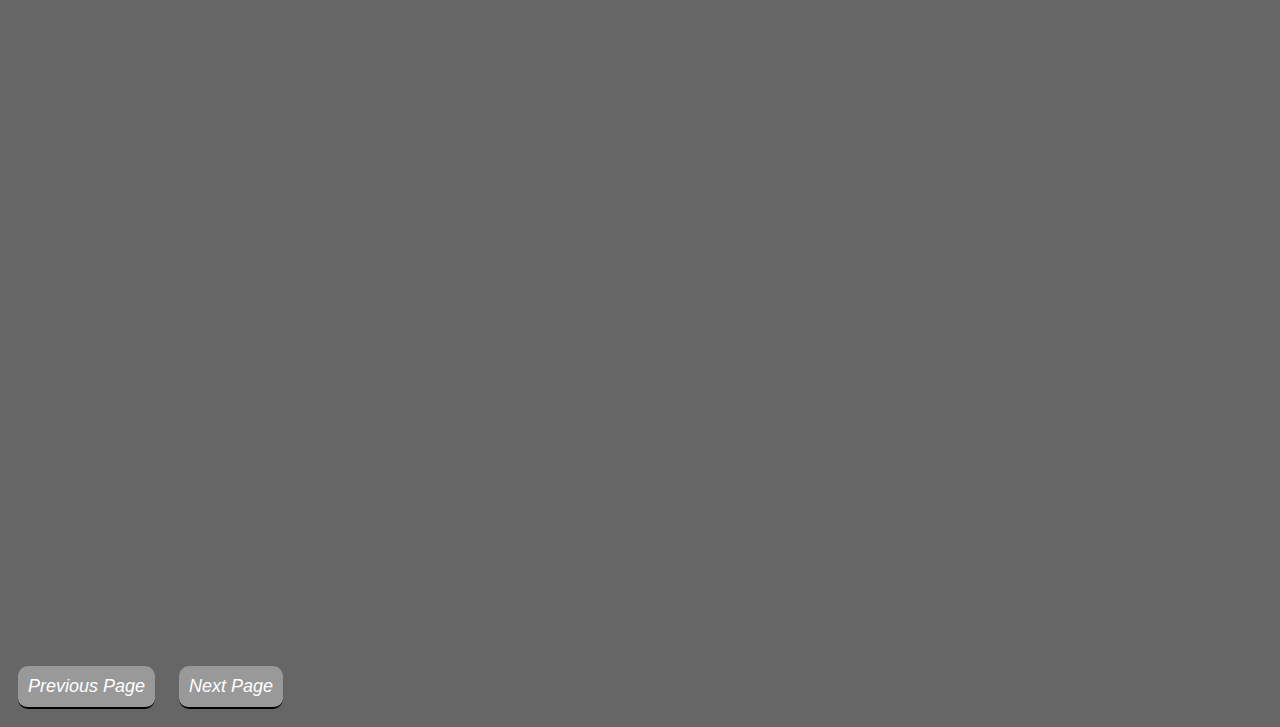
==== commit 1809255a: "Works cited, alt texts, clean up round 1" ====
--- a/both1.html
+++ b/both1.html
@@ -25,12 +25,14 @@
 
     <div class="item res">
         <button class="res-but" onclick="
-            responseWrite('rsp1', 'A')">
+            responseWrite('rsp1', 'A')
+            fillRes(this)">
             Yay!
         </button>
         <br>
         <button class="res-but" onclick="
-        responseWrite('rsp1', 'B')">
+            responseWrite('rsp1', 'B')
+            fillRes(this)">
             There's a positive side to all this?
         </button>
     </div>
@@ -49,17 +51,19 @@
         <p>Remember what we've discussed.</p>
     </div>
     <div class="item nar finisher">
-        <img src="/images/pros-cons-graphic.png"></p>
+        <img src="/images/pros-cons-graphic.png" alt="Infographic showing pros and cons of each app"><br><i>(Each app has its pros and cons.)</i></p>
     </div>
 
     <div class="item res">
         <button class="res-but" onclick="
-            responseWrite('rsp2', 'A')">
-            They look like complimentary apps.
+            responseWrite('rsp2', 'A')
+            fillRes(this)">
+            Wait, they look like complimentary apps.
         </button>
         <br>
         <button class="res-but" onclick="
-        responseWrite('rsp2', 'B')">
+        responseWrite('rsp2', 'B')
+        fillRes(this)">
             The pros and cons nullify each other!
         </button>
     </div>
@@ -86,12 +90,14 @@
 
     <div class="item res">
         <button class="res-but" onclick="
-            responseWrite('rsp3', 'A')">
+            responseWrite('rsp3', 'A')
+            fillRes(this)">
             Sounds like a good plan to me!
         </button>
         <br>
         <button class="res-but" onclick="
-            responseWrite('rsp3', 'B')">
+            responseWrite('rsp3', 'B')
+            fillRes(this)">
             What about some of the other cons?
         </button>
     </div>
@@ -104,10 +110,10 @@
         </p> 
     </div>
     <div class="item nar">
-        <p>We will also want to balance the time we spend on social media in general.</p>
+        <p>We also want to balance the time we spend on social media in general.</p>
     </div>
     <div class="item nar">
-        <p>Optimally, we optimze our time spent. We get what we need, and get out of there.</p>
+        <p>Let's optimize our time spent. We will get what we need, and get out of there.</p>
     </div>
     <div class="item nar">
         <p>This way, we will slowly break our reliance on the app. Eventually, we'll distance ourselves enough to be unphased by notifications.</p>
@@ -116,29 +122,32 @@
         <p>Also, the less time we're online, the less chances bullies get to ruin our day. Win-win!</p>
     </div>
     <div class="item nar starter finisher">
-        <p>In a nutshell: log in, get what we need, and leave before the problems can affect us.</p>
+        <p>To reiterate: log in, get what we need, and leave before the problems can affect us.</p>
     </div>
 
     <div class="item res">
         <button class="res-but" onclick="
-            responseWrite('rsp4', 'A')">
+            responseWrite('rsp4', 'A')
+            fillRes(this)">
             Genius!
         </button>
         <br>
         <button class="res-but" onclick="
-            responseWrite('rsp4', 'B')">
+            responseWrite('rsp4', 'B')
+            fillRes(this)">
             Easier said than done, but I see the benefits.
         </button>
         <br>
         <button class="res-but" onclick="
-            responseWrite('rsp4', 'C')">
+            responseWrite('rsp4', 'C')
+            fillRes(this)">
             All this is great, but I can't put it into action!
         </button>
     </div>
 
     <div class="item nar starter">
         <p id="rsp4" 
-        data-A="Yay! I appreciate your support for my proposals. But, sadly, implementing them is a different story." 
+        data-A="OMG thanks! I appreciate your support. But, sadly, implementing them is a different story." 
         data-B="Easier said than done is an understatement. It's more like impossible to execute. Let's see why."
         data-C="I sympathize with you. It is, believe it or not, designed to be that way. Time to explore why.">
             ResponseText
--- a/styles.css
+++ b/styles.css
@@ -8,7 +8,8 @@
     --dcB: #5865f2;
     --dcD: #36393f;
     --constWhite: #ffffff;
-    --constYellow: #fff7848f;
+    --constYellow: #fff7847c;
+    --constLightYellow: #fff78450;
     --constBlack: #000000;
     --grad: linear-gradient(to right, var(--igB), var(--dcB));
     /* <!> --art: */
@@ -104,7 +105,7 @@
 }
 
 video {
-    padding: 10px;
+    padding: 20px;
     width: 100%;
     height: 100%;
     max-width: 400px;
@@ -133,7 +134,7 @@
     margin: -2px;
     padding: 10px;
     padding-top: 0px;
-    padding-bottom: 0px;
+    padding-bottom: 4px;
 
     border-style: var(--borderSty);
     border-color: var(--borderCol);
@@ -235,9 +236,19 @@
     background-color: var(--constYellow);
 }
 
+/* Hidden items */
 .item {
     transform: scale(0.01, 0.01);
     opacity: 0.0 !important;
+}
+
+/* Current clickable box */
+.focus {
+    background-color: var(--constLightYellow) !important;
+}
+
+.focus.nar:hover {
+    background-color: var(--constYellow) !important;
 }
 
 /* Previous and Next Page at the bottom */
@@ -257,7 +268,7 @@
     margin-top: 20px;
     padding: 10px;
 
-    border-width: 0px;
+    border-width: 0px 0px 2px 0px;
     border-radius: 10px;
 
     background-color: var(--bright);
@@ -340,14 +351,14 @@
     font-size: large;
     color: var(--constWhite);
 
-    width: 40vw;
+    width: 50vw;
     height: fit-content;
     max-width: 400px;
-    max-height: 400px;
-
-    margin: 10px;
+    max-height: 800px;
+
+    margin: 5px;
     margin-right: calc(5px + 1vw);
-    padding: 15px;
+    padding: 10px;
 
     border-style: var(--borderSty);
     border-color: var(--borderCol);
@@ -359,7 +370,7 @@
 }
 
 .flex-img {
-    width: 40vw;
+    width: 45vw;
     max-width: 400px;
     max-height: 400px;
 
@@ -374,7 +385,6 @@
 }
 
 .cover-graphic {
-
     width: 80vh;
     height: 60vh;
     max-width: 60vw;
@@ -388,11 +398,9 @@
 }
 
 .cover-arrow {
-
-    position: relative;
-    
-    bottom: 0px;
-    left: 0px;
+    position: relative;
+
+    top: -10px;
     
     text-align: center;
     
@@ -401,9 +409,19 @@
     min-height: 30px;
     width: 100px;
 
-    /*border-color: white;
-    border-style: solid;*/
-
+    animation: bounce 2s infinite;
+}
+
+@keyframes bounce {
+    0%, 20%, 50%, 80%, 100% {
+        transform: translateY(0);
+    }
+    40% {
+        transform: translateY(-30px);
+    }
+    60% {
+        transform: translateY(-15px);
+    }
 }
 
 /* Other Pages */
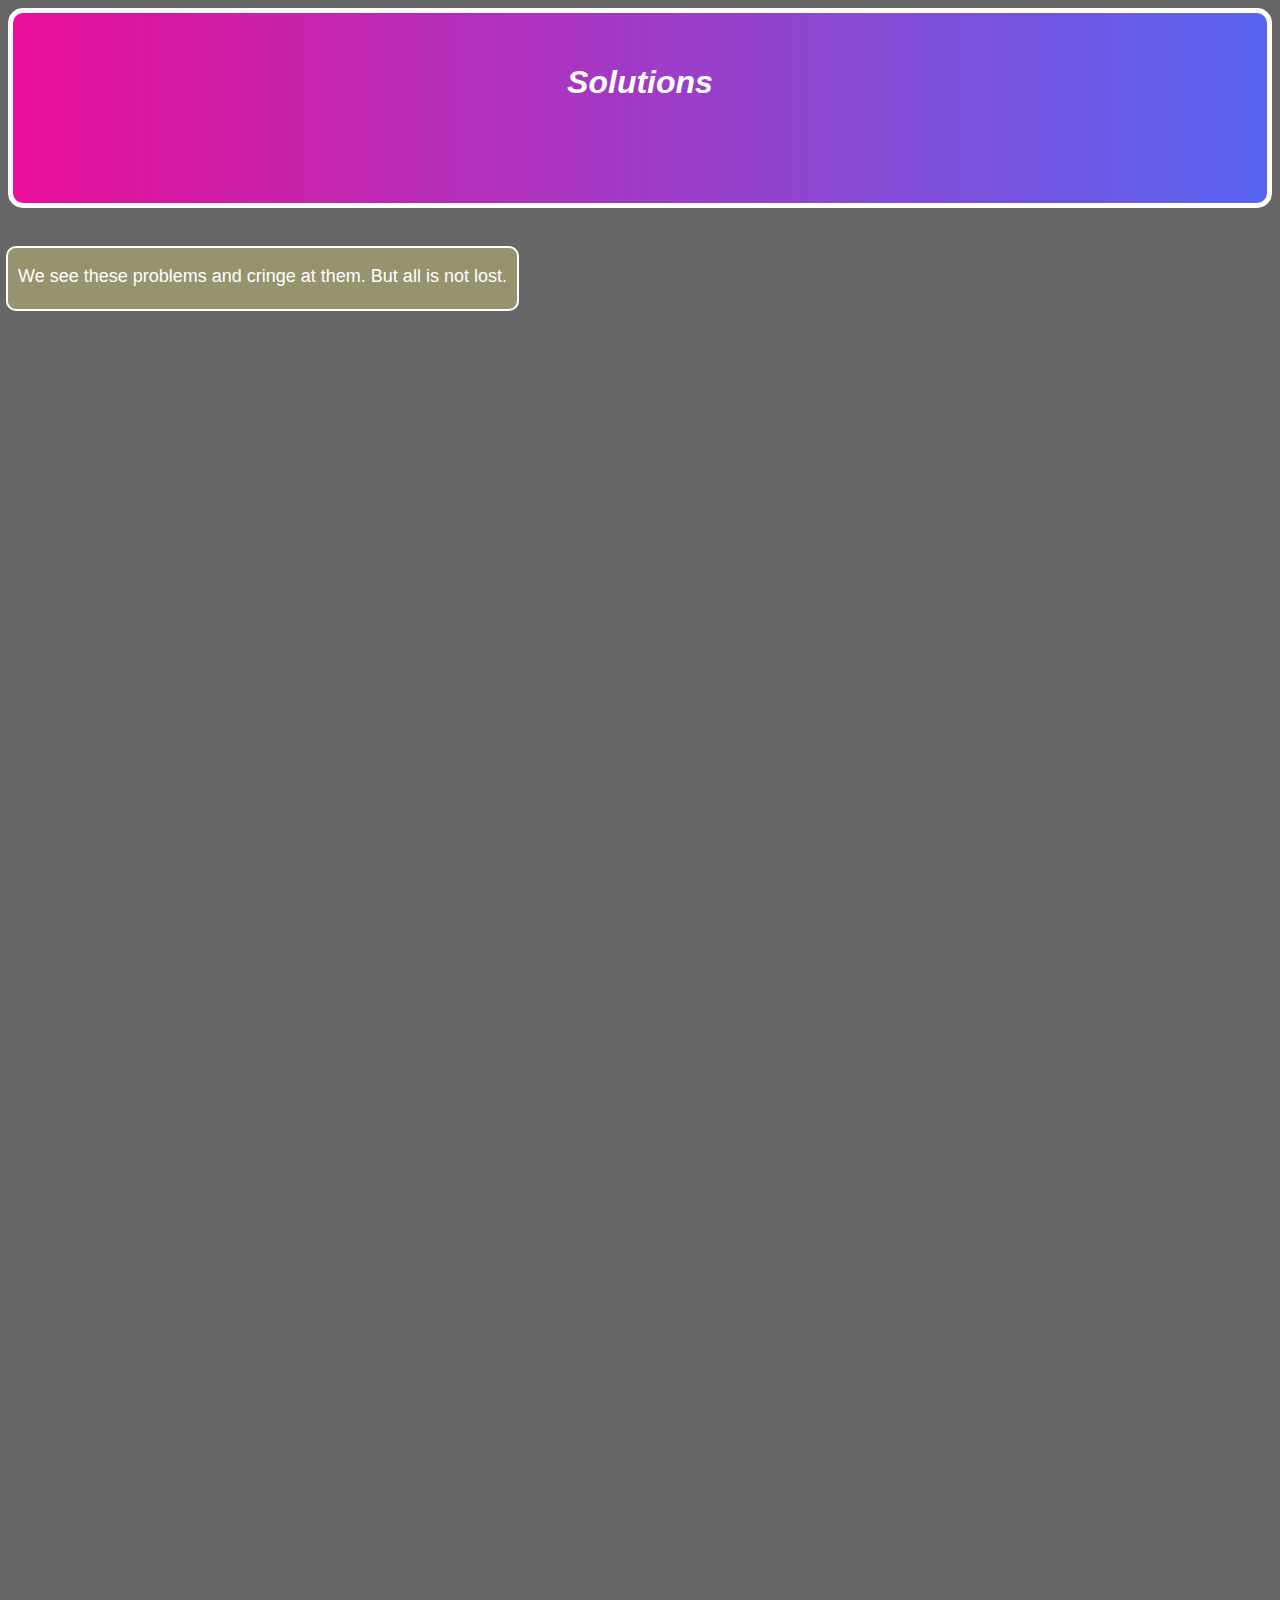
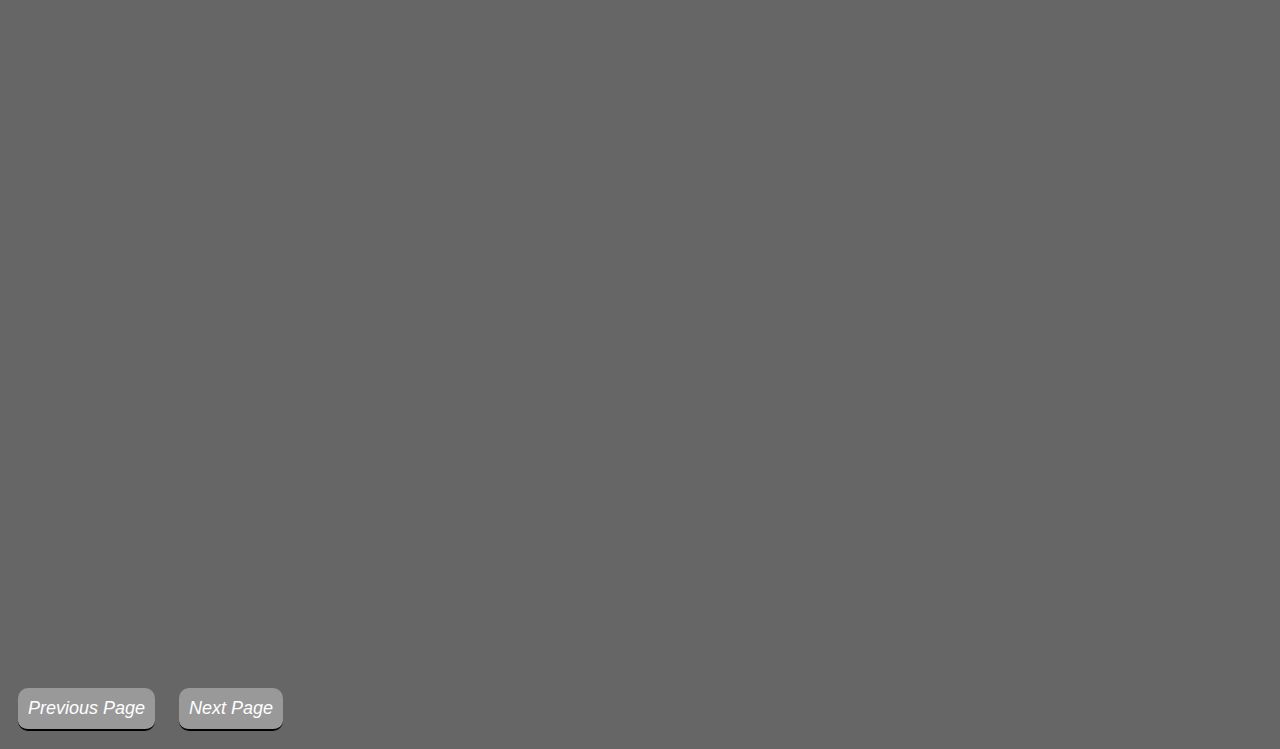
==== commit 6b803639: "Apply dot fixes on all strings" ====
--- a/both1.html
+++ b/both1.html
@@ -51,7 +51,7 @@
         <p>Remember what we've discussed.</p>
     </div>
     <div class="item nar finisher">
-        <img src="/images/pros-cons-graphic.png" alt="Infographic showing pros and cons of each app"><br><i>(Each app has its pros and cons.)</i></p>
+        <img src="./images/pros-cons-graphic.png" alt="Infographic showing pros and cons of each app"><br><i>(Each app has its pros and cons.)</i></p>
     </div>
 
     <div class="item res">
@@ -145,7 +145,7 @@
         </button>
     </div>
 
-    <div class="item nar starter">
+    <div class="item nar starter finisher">
         <p id="rsp4" 
         data-A="OMG thanks! I appreciate your support. But, sadly, implementing them is a different story." 
         data-B="Easier said than done is an understatement. It's more like impossible to execute. Let's see why."
--- a/styles.css
+++ b/styles.css
@@ -66,7 +66,6 @@
     --borderTop: 4px;
     --borderRad: 0px;
 
-
     --txtSizing: "max-content";
     --txtMax: 100vw;
     --fontFam: 'Lucida Sans';
@@ -313,9 +312,6 @@
             
     margin: 0px;
     padding: 2px;
-
-    /*border-color: white;
-    border-style: solid;*/
 }
 
 #author {
@@ -328,14 +324,7 @@
     height: 5%;
     min-height: 30px;
     width: 100%;
-
-    /*border-color: white;
-    border-style: solid;*/
-}
-
-/*
-#overview-container {
-}*/
+}
 
 .row {
     display: flex;
@@ -385,8 +374,8 @@
 }
 
 .cover-graphic {
-    width: 80vh;
-    height: 60vh;
+    width: 60vh;
+    height: 45vh;
     max-width: 60vw;
     max-height: 45vw;
 
@@ -394,19 +383,21 @@
     margin-left: calc(5px + 1vw);
     padding: 0px;
     align-self: center;
-
 }
 
 .cover-arrow {
-    position: relative;
-
-    top: -10px;
+    position: absolute;
+
+    padding: 10px 10px 15px;
+
+    bottom: 40px;
+    left: calc(50% - 50px);
+
     
     text-align: center;
     
     margin: 0px;
     height: 100px;
-    min-height: 30px;
     width: 100px;
 
     animation: bounce 2s infinite;
